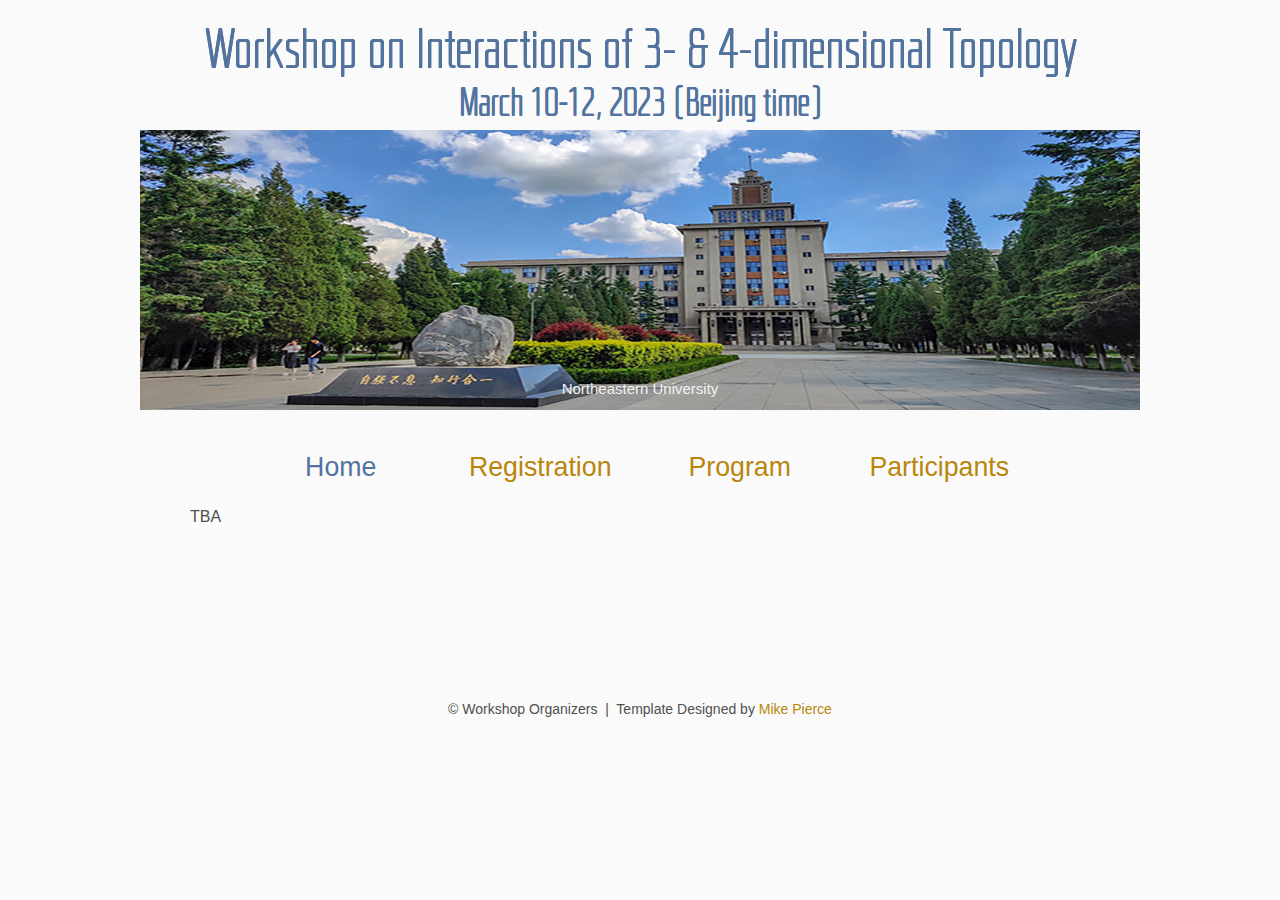
==== directions/index.html @ c35a99b8 "Fit screen to mobile" ====
<!DOCTYPE html>
<html lang='en'>

<head>
    <base href="..">
    <link rel="shortcut icon" type="image/png" href="assets/favicon.png"/>
    <link rel="stylesheet" type="text/css" media="all" href="assets/main.css"/>
    <meta name="description" content="Conference Template">
    <meta name="resource-type" content="document">
    <meta name="distribution" content="global">
    <meta name="KeyWords" content="Conference">
    <meta name="viewport" content="width=device-width, initial-scale=1.0">
    <title>Participants</title>
</head>

<body>

   <!-- Slideshow container -->
<div class="slideshow-container">

  <!-- Full-width images with number and caption text -->
  <div class="mySlides fade">
    <div class="numbertext"></div>
    <img src="assets/NEU1.jpg" >
    <div class="text">Northeastern University</div>
  </div>

  <div class="mySlides fade">
    <div class="numbertext"></div>
    <img src="assets/pku.jpeg" >
    <div class="text">Weiming Lake, Peking University</div>
  </div>

  <div class="mySlides fade">
    <div class="numbertext"></div>
    <img src="assets/Tsinghua.png" >
    <div class="text">Tsinghua University</div>
  </div>

</div>
<br>
<script src="scripts.js"></script>
        <div class="top-left">
        <span class="title2">Workshop on Interactions of 3- & 4-dimensional Topology<br> <br><span class="title3">March 10-12, 2023 (Beijing time)</span>
        </div>
<table class="navigation">
        <tr>
            <td class="navigation">
                <a class="current" title="Conference Home Page" href=".">Home</a>
            </td>
            <td class="navigation">
                <a title="Register for the Conference" href="registration">Registration</a>
            </td>
            <td class="navigation">
                <a title="Conference Program" href="program">Program</a> 
            <td class="navigation">
                <a title="Participants" href="directions">Participants</a>
            </td>
            
        </tr>
    </table>


   
    <p>
        TBA
    </p>

    
    <footer>
        &copy; Workshop Organizers
        &nbsp;|&nbsp; Template Designed by <a href="https://github.com/mikepierce">Mike Pierce</a>
    </footer>

</body>
</html>
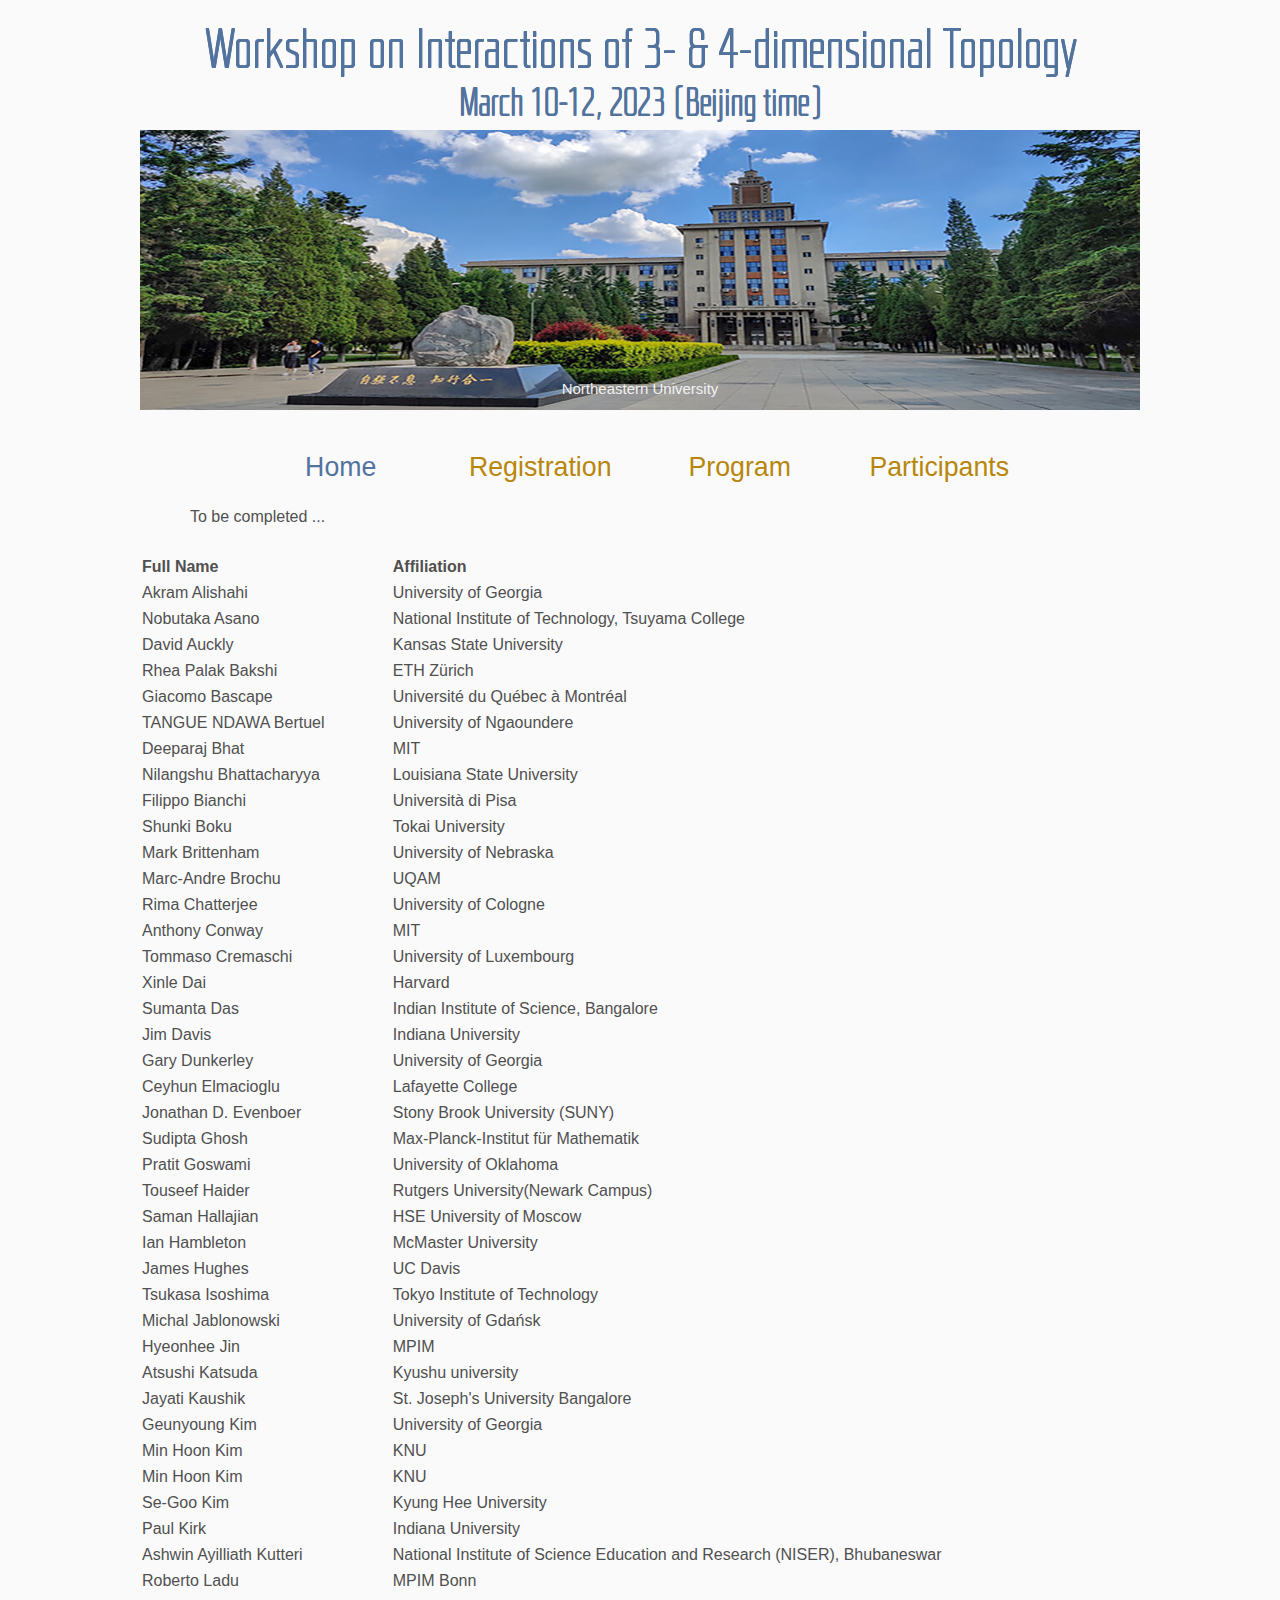
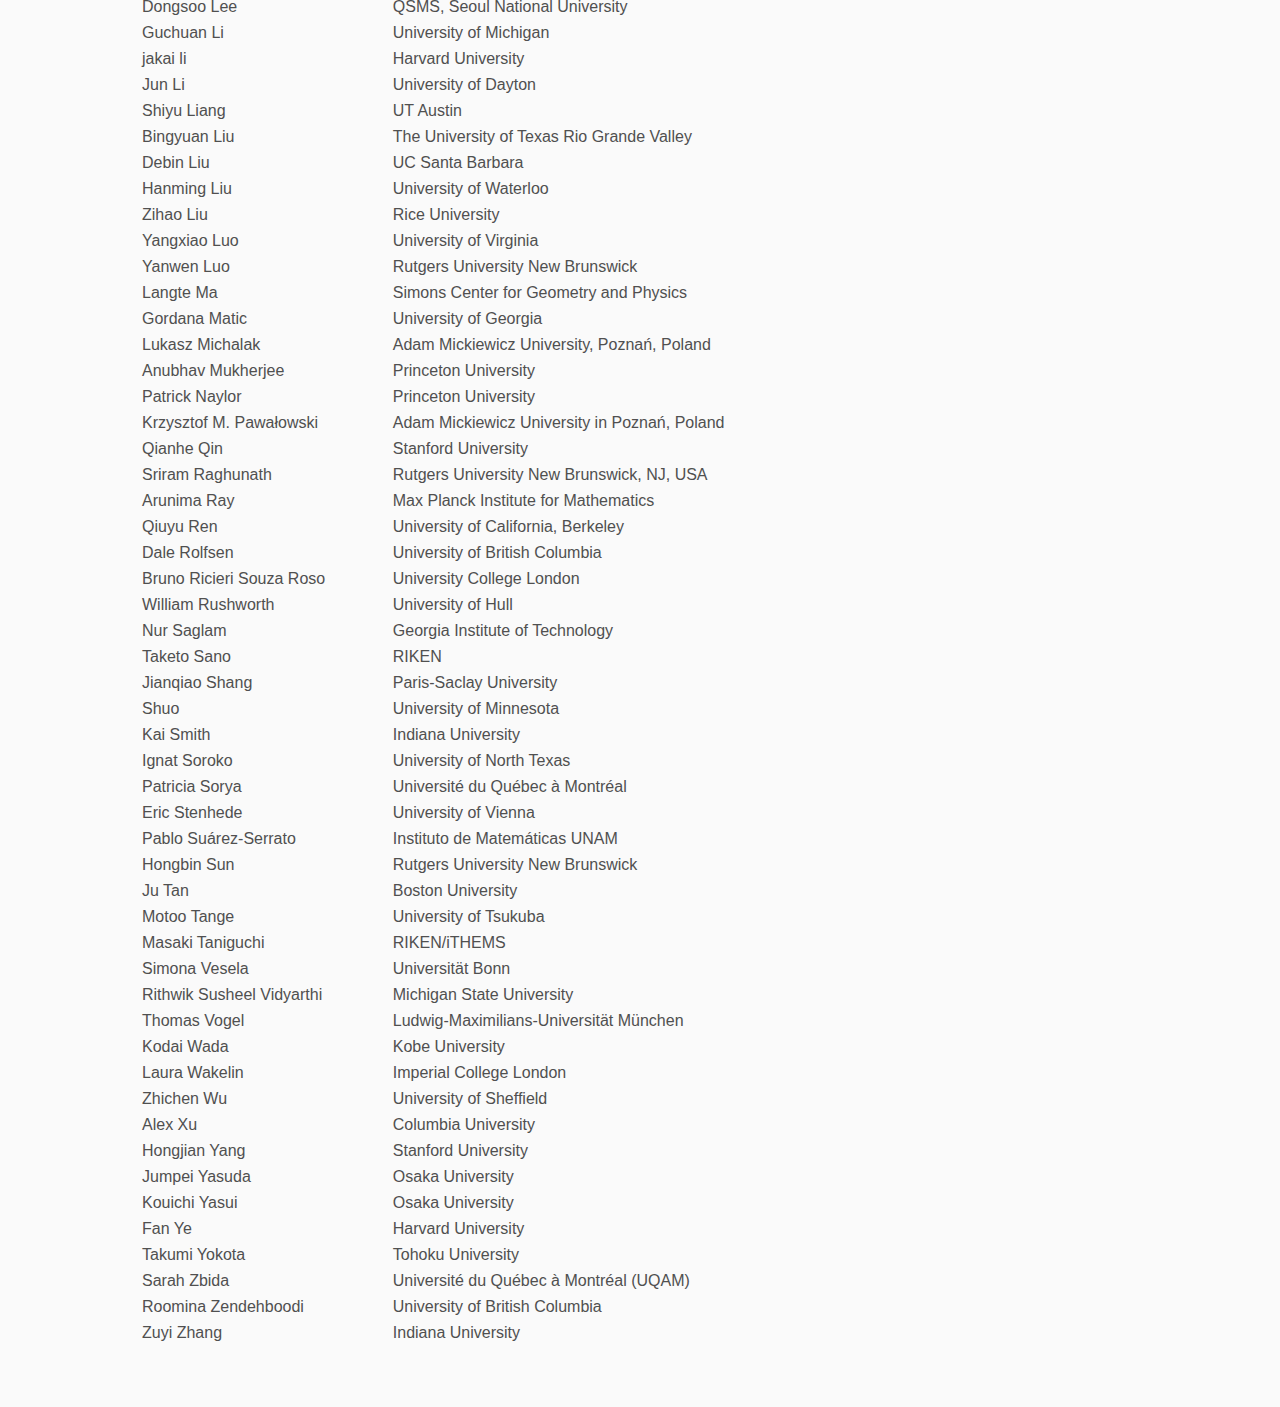
==== commit 151b7006: "Update participants names and introductions" ====
--- a/directions/index.html
+++ b/directions/index.html
@@ -3,13 +3,12 @@
 
 <head>
     <base href="..">
-    <link rel="shortcut icon" type="image/png" href="assets/favicon.png"/>
+    <link rel="shortcut icon" type="image/png" href="assets/Chinese knot.png"/>
     <link rel="stylesheet" type="text/css" media="all" href="assets/main.css"/>
     <meta name="description" content="Conference Template">
     <meta name="resource-type" content="document">
     <meta name="distribution" content="global">
     <meta name="KeyWords" content="Conference">
-    <meta name="viewport" content="width=device-width, initial-scale=1.0">
     <title>Participants</title>
 </head>
 
@@ -58,19 +57,400 @@
             </td>
             
         </tr>
-    </table>
-
-
-   
-    <p>
-        TBA
-    </p>
+    </table> 
+ 
+<p> To be completed ... </p>
+
+<table>
+  <tr>
+    <th><b>Full Name</b></th>
+    <th><b>Affiliation</b></th>
+  </tr>
+  <tr>
+    <td>Akram Alishahi</td>
+    <td>University of Georgia</td>
+  </tr>
+  <tr>
+    <td>Nobutaka Asano</td>
+    <td>National Institute of Technology, Tsuyama College</td>
+  </tr>
+  <tr>
+    <td>David Auckly</td>
+    <td>Kansas State University</td>
+  </tr>
+  <tr>
+    <td>Rhea Palak Bakshi</td>
+    <td>ETH Zürich</td>
+  </tr>
+  <tr>
+    <td>Giacomo Bascape</td>
+    <td>Université du Québec à Montréal</td>
+  </tr>
+  <tr>
+    <td>TANGUE NDAWA Bertuel</td>
+    <td>University of Ngaoundere</td>
+  </tr>
+  <tr>
+    <td>Deeparaj Bhat</td>
+    <td>MIT</td>
+  </tr>
+  <tr>
+    <td>Nilangshu Bhattacharyya</td>
+    <td>Louisiana State University</td>
+  </tr>
+  <tr>
+    <td>Filippo Bianchi</td>
+    <td>Università di Pisa</td>
+  </tr>
+  <tr>
+    <td>Shunki Boku</td>
+    <td>Tokai University</td>
+  </tr>
+  <tr>
+    <td>Mark Brittenham</td>
+    <td>University of Nebraska</td>
+  </tr>
+  <tr>
+    <td>Marc-Andre Brochu</td>
+    <td>UQAM</td>
+  </tr>
+  <tr>
+    <td>Rima Chatterjee</td>
+    <td>University of Cologne</td>
+  </tr>
+  <tr>
+    <td>Anthony Conway</td>
+    <td>MIT</td>
+  </tr>
+  <tr>
+    <td>Tommaso Cremaschi</td>
+    <td>University of Luxembourg</td>
+  </tr>
+  <tr>
+    <td>Xinle Dai</td>
+    <td>Harvard</td>
+  </tr>
+  <tr>
+    <td>Sumanta Das</td>
+    <td>Indian Institute of Science, Bangalore</td>
+  </tr>
+  <tr>
+    <td>Jim Davis</td>
+    <td>Indiana University</td>
+  </tr>
+  <tr>
+    <td>Gary Dunkerley</td>
+    <td>University of Georgia</td>
+  </tr>
+  <tr>
+    <td>Ceyhun Elmacioglu</td>
+    <td>Lafayette College</td>
+  </tr>
+  <tr>
+    <td>Jonathan D. Evenboer</td>
+    <td>Stony Brook University (SUNY)</td>
+  </tr>
+  <tr>
+    <td>Sudipta Ghosh</td>
+    <td>Max-Planck-Institut für Mathematik</td>
+  </tr>
+  <tr>
+    <td>Pratit Goswami</td>
+    <td>University of Oklahoma</td>
+  </tr>
+  <tr>
+    <td>Touseef Haider</td>
+    <td>Rutgers University(Newark Campus)</td>
+</tr>
+
+<tr>
+<td>Saman Hallajian </td>
+<td>HSE University of Moscow </td>
+</tr>
+
+<tr>
+    <td>Ian Hambleton</td>
+    <td>McMaster University</td>
+  </tr>
+
+  <tr>
+    <td>James Hughes</td>
+    <td>UC Davis</td>
+  </tr>
+  <tr>
+    <td>Tsukasa Isoshima</td>
+    <td>Tokyo Institute of Technology</td>
+  </tr>
+  <tr>
+    <td>Michal Jablonowski</td>
+    <td>University of Gdańsk</td>
+  </tr>
+  <tr>
+    <td>Hyeonhee Jin</td>
+    <td>MPIM</td>
+  </tr>
+<tr>
+<td>Atsushi  Katsuda</td>
+<td>Kyushu university</td>
+</tr>
+ 
+
+  <tr>
+    <td>Jayati Kaushik</td>
+    <td>St. Joseph's University Bangalore</td>
+  </tr>
+
+
+  <tr>
+    <td>Geunyoung Kim</td>
+    <td>University of Georgia</td>
+  </tr>
+  <tr>
+    <td>Min Hoon Kim</td>
+    <td>KNU</td>
+  </tr>
+  <tr>
+    <td>Min Hoon Kim</td>
+    <td>KNU</td>
+  </tr>
+  <tr>
+    <td>Se-Goo Kim</td>
+    <td>Kyung Hee University</td>
+  </tr>
+  <tr>
+    <td>Paul Kirk</td>
+    <td>Indiana University</td>
+  </tr>
+
+<tr>
+   <td>Ashwin Ayilliath Kutteri</td>
+   <td>National Institute of Science Education and Research (NISER), Bhubaneswar</td>
+</tr>
+
+
+
+  <tr>
+    <td>Roberto Ladu</td>
+    <td>MPIM Bonn</td>
+  </tr>
+  <tr>
+    <td>Dongsoo Lee</td>
+    <td>QSMS, Seoul National University</td>
+  </tr>
+  <tr>
+    <td>Guchuan Li</td>
+    <td>University of Michigan</td>
+  </tr>
+  <tr>
+    <td>jakai li</td>
+    <td>Harvard University</td>
+  </tr>
+  <tr>
+    <td>Jun Li</td>
+    <td>University of Dayton</td>
+  </tr>
+  <tr>
+    <td>Shiyu Liang</td>
+    <td>UT Austin</td>
+  </tr>
+  <tr>
+    <td>Bingyuan Liu</td>
+    <td>The University of Texas Rio Grande Valley</td>
+  </tr>
+  <tr>
+    <td>Debin Liu</td>
+    <td>UC Santa Barbara</td>
+  </tr>
+  <tr>
+    <td>Hanming Liu</td>
+    <td>University of Waterloo</td>
+  </tr>
+  <tr>
+    <td>Zihao Liu</td>
+    <td>Rice University</td>
+  </tr>
+  <tr>
+    <td>Yangxiao Luo</td>
+    <td>University of Virginia</td>
+  </tr>
+  <tr>
+    <td>Yanwen Luo</td>
+    <td>Rutgers University New Brunswick</td>
+  </tr>
+  <tr>
+    <td>Langte Ma</td>
+    <td>Simons Center for Geometry and Physics</td>
+  </tr>
+  <tr>
+    <td>Gordana Matic</td>
+    <td>University of Georgia</td>
+  </tr>
+   <tr>
+    <td>Lukasz Michalak</td>
+    <td>Adam Mickiewicz University, Poznań, Poland</td>
+  </tr>
+  <tr>
+    <td>Anubhav Mukherjee</td>
+    <td>Princeton University</td>
+  </tr>
+  <tr>
+    <td>Patrick Naylor</td>
+    <td>Princeton University</td>
+  </tr>
+  <tr>
+    <td>Krzysztof M. Pawałowski</td>
+    <td>Adam Mickiewicz University in Poznań, Poland</td>
+  </tr>
+  <tr>
+    <td>Qianhe Qin</td>
+    <td>Stanford University</td>
+  </tr>
+  <tr>
+    <td>Sriram Raghunath</td>
+    <td>Rutgers University New Brunswick, NJ, USA</td>
+  </tr>
+  <tr>
+    <td>Arunima Ray</td>
+    <td>Max Planck Institute for Mathematics</td>
+  </tr>
+  <tr>
+    <td>Qiuyu Ren</td>
+    <td>University of California, Berkeley</td>
+  </tr>
+  <tr>
+    <td>Dale Rolfsen</td>
+    <td>University of British Columbia</td>
+  </tr>
+  <tr>
+    <td>Bruno Ricieri Souza Roso</td>
+    <td>University College London</td>
+  </tr>
+ 
+  <tr>
+    <td>William Rushworth</td>
+    <td>University of Hull</td>
+  </tr>
+  <tr>
+    <td>Nur Saglam</td>
+    <td>Georgia Institute of Technology</td>
+  </tr>
+  <tr>
+    <td>Taketo Sano</td>
+    <td>RIKEN</td>
+  </tr>
+  <tr>
+    <td>Jianqiao Shang</td>
+    <td>Paris-Saclay University</td>
+  </tr>
+  <tr>
+    <td>Shuo</td>
+    <td>University of Minnesota</td>
+  </tr>
+  <tr>
+    <td>Kai Smith</td>
+    <td>Indiana University</td>
+  </tr>
+  <tr>
+    <td>Ignat Soroko</td>
+    <td>University of North Texas</td>
+  </tr>
+  <tr>
+    <td>Patricia Sorya</td>
+    <td>Université du Québec à Montréal</td>
+  </tr>
+  <tr>
+    <td>Eric Stenhede</td>
+    <td>University of Vienna</td>
+  </tr>
+  <tr>
+    <td>Pablo Suárez-Serrato</td>
+    <td>Instituto de Matemáticas UNAM</td>
+  </tr>
+  <tr>
+    <td>Hongbin Sun</td>
+    <td>Rutgers University New Brunswick</td>
+  </tr>
+  <tr>
+    <td>Ju Tan</td>
+    <td>Boston University</td>
+  </tr>
+  <tr>
+    <td>Motoo Tange</td>
+    <td>University of Tsukuba</td>
+  </tr>
+  <tr>
+    <td>Masaki Taniguchi</td>
+    <td>RIKEN/iTHEMS</td>
+  </tr>
+<tr>
+<td>Simona Vesela</td>
+<td>Universität Bonn</td>
+</tr>
+
+
+<tr>
+<td>Rithwik Susheel Vidyarthi</td>
+<td>Michigan State University</td>
+</tr>
+
+  <tr>
+    <td>Thomas Vogel</td>
+    <td>Ludwig-Maximilians-Universität München</td>
+  </tr>
+  <tr>
+    <td>Kodai Wada</td>
+    <td>Kobe University</td>
+  </tr>
+  <tr>
+    <td>Laura Wakelin</td>
+    <td>Imperial College London</td>
+  </tr>
+  <tr>
+    <td>Zhichen Wu</td>
+    <td>University of Sheffield</td>
+  </tr>
+  
+  <tr>
+    <td>Alex Xu</td>
+    <td>Columbia University</td>
+  </tr>
+  <tr>
+    <td>Hongjian Yang</td>
+    <td>Stanford University</td>
+  </tr>
+  <tr>
+    <td>Jumpei Yasuda</td>
+    <td>Osaka University</td>
+  </tr>
+  <tr>
+    <td>Kouichi Yasui</td>
+    <td>Osaka University</td>
+  </tr>
+  <tr>
+    <td>Fan Ye</td>
+    <td>Harvard University</td>
+  </tr>
+  <tr>
+    <td>Takumi Yokota</td>
+    <td>Tohoku University</td>
+  </tr>
+  <tr>
+    <td>Sarah Zbida</td>
+    <td>Université du Québec à Montréal (UQAM)</td>
+  </tr>
+  <tr>
+    <td>Roomina Zendehboodi</td>
+    <td>University of British Columbia</td>
+  </tr>
+  <tr>
+    <td>Zuyi Zhang</td>
+    <td>Indiana University</td>
+  </tr>
+
 
     
-    <footer>
-        &copy; Workshop Organizers
-        &nbsp;|&nbsp; Template Designed by <a href="https://github.com/mikepierce">Mike Pierce</a>
-    </footer>
+    
+    
 
 </body>
 </html>
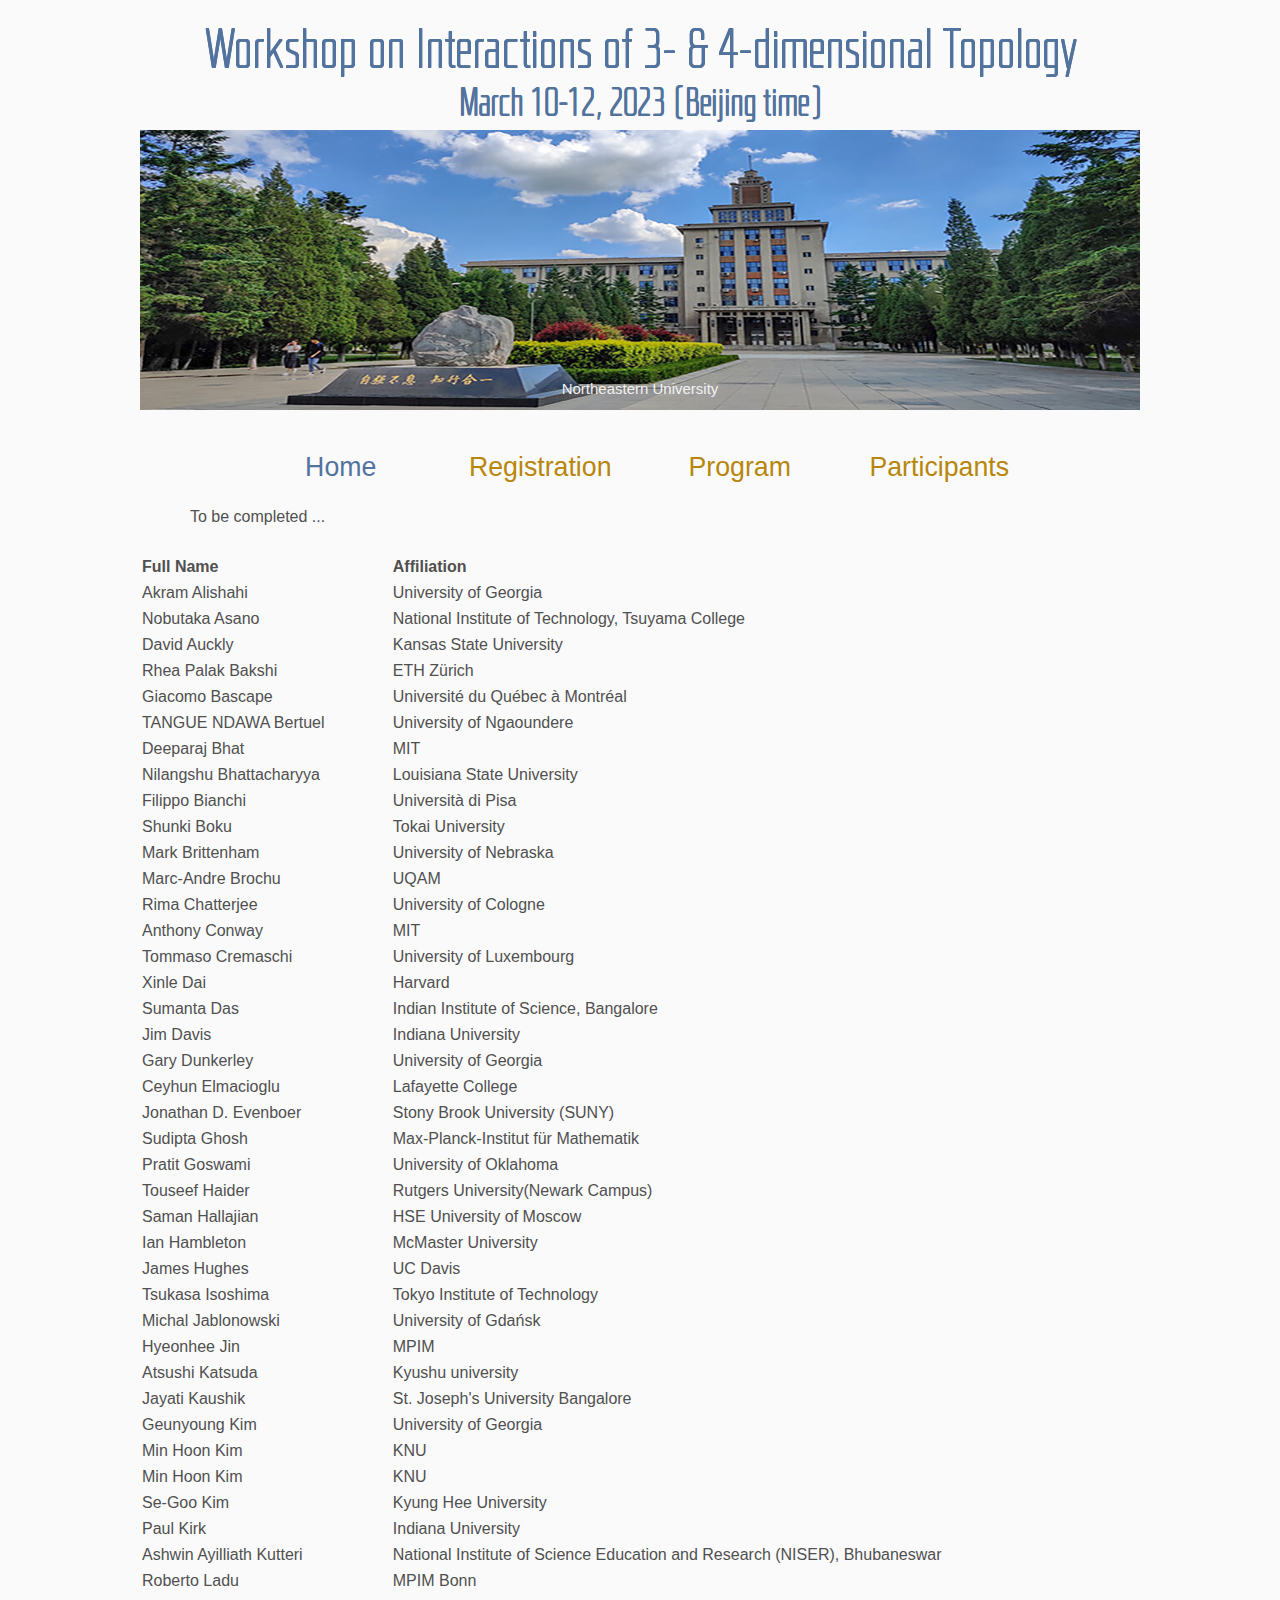
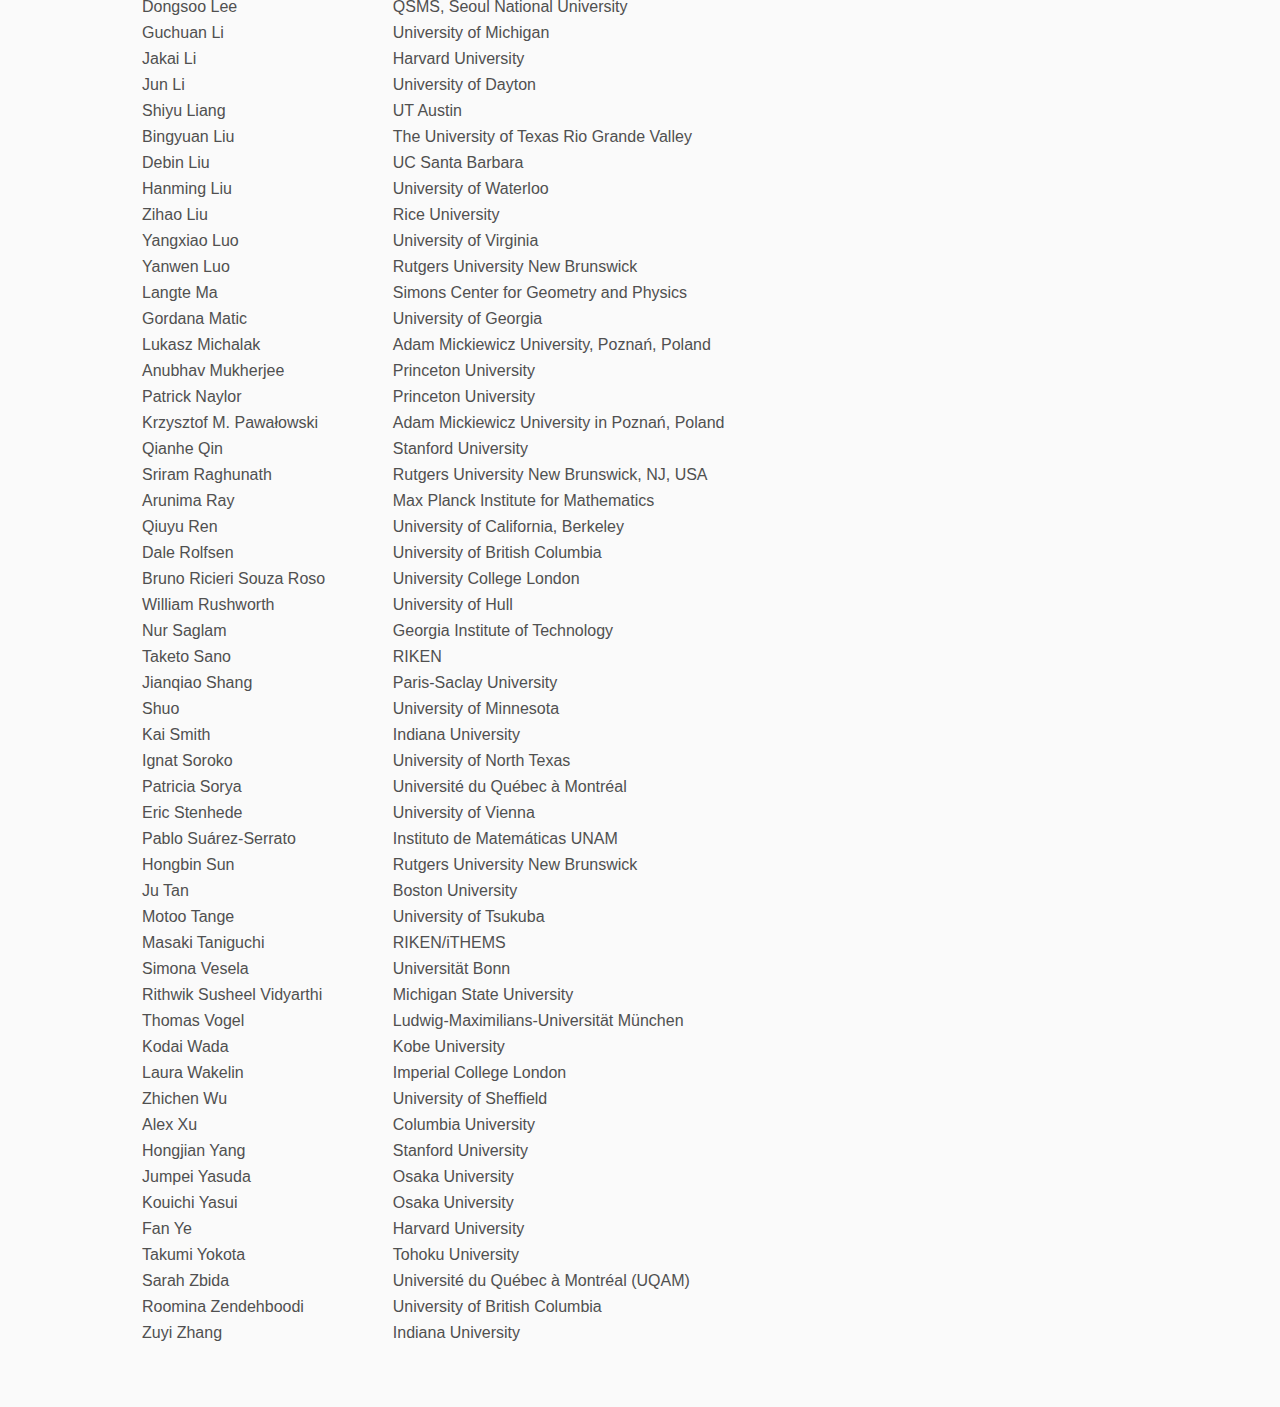
==== commit ad8edd24: "Fix typo" ====
--- a/directions/index.html
+++ b/directions/index.html
@@ -242,7 +242,7 @@
     <td>University of Michigan</td>
   </tr>
   <tr>
-    <td>jakai li</td>
+    <td>Jakai Li</td>
     <td>Harvard University</td>
   </tr>
   <tr>
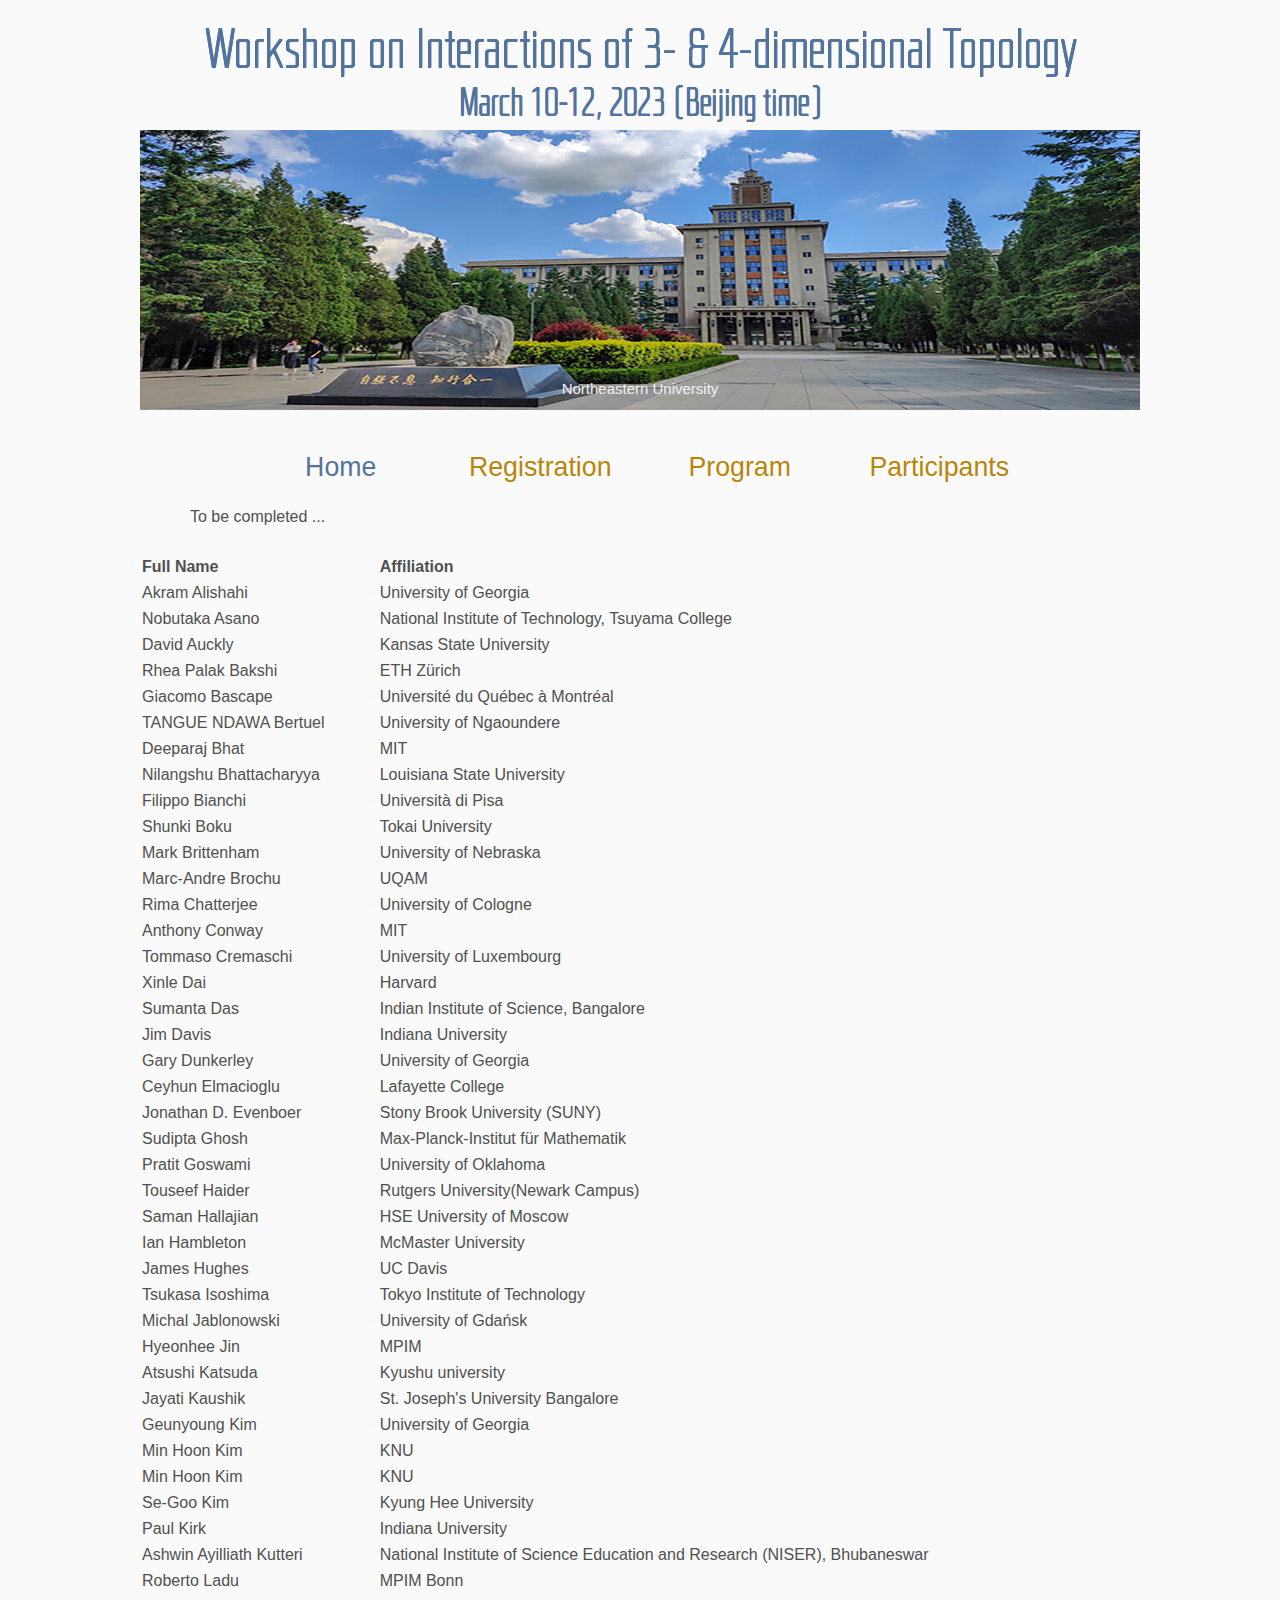
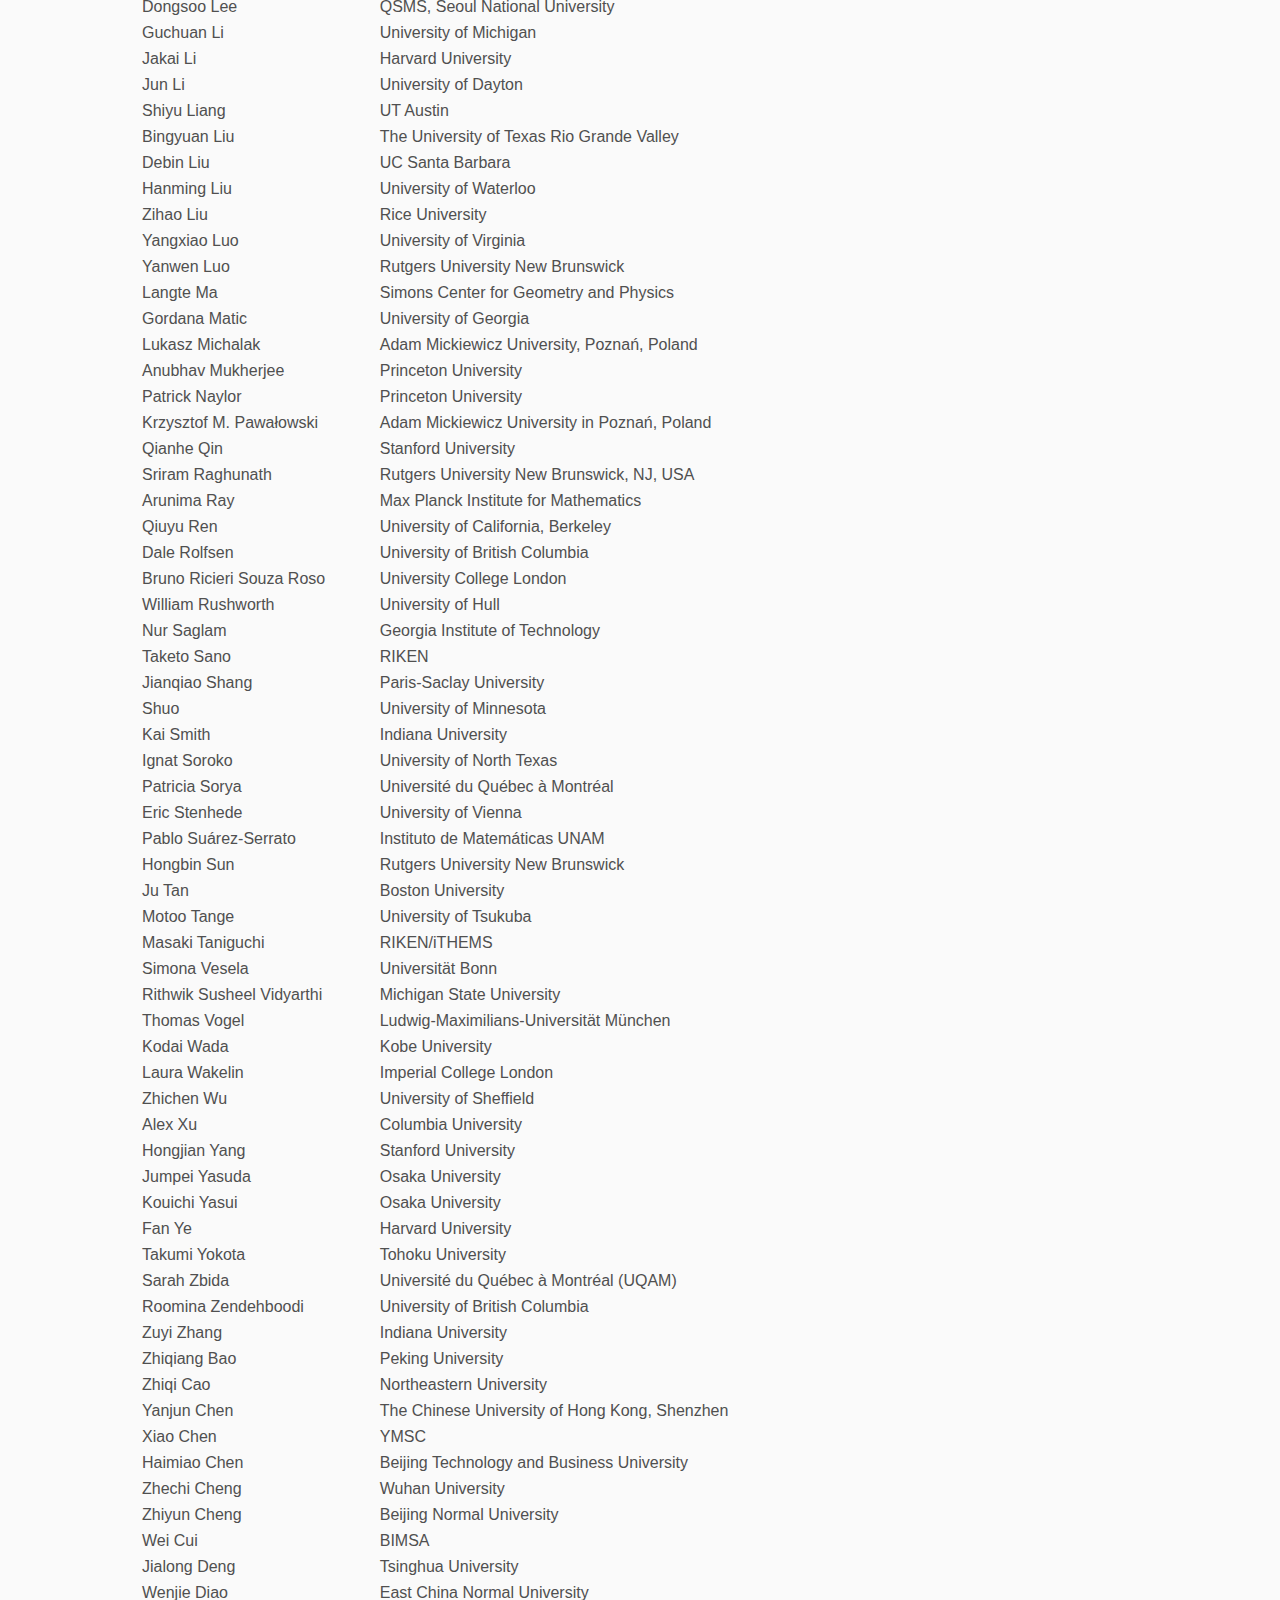
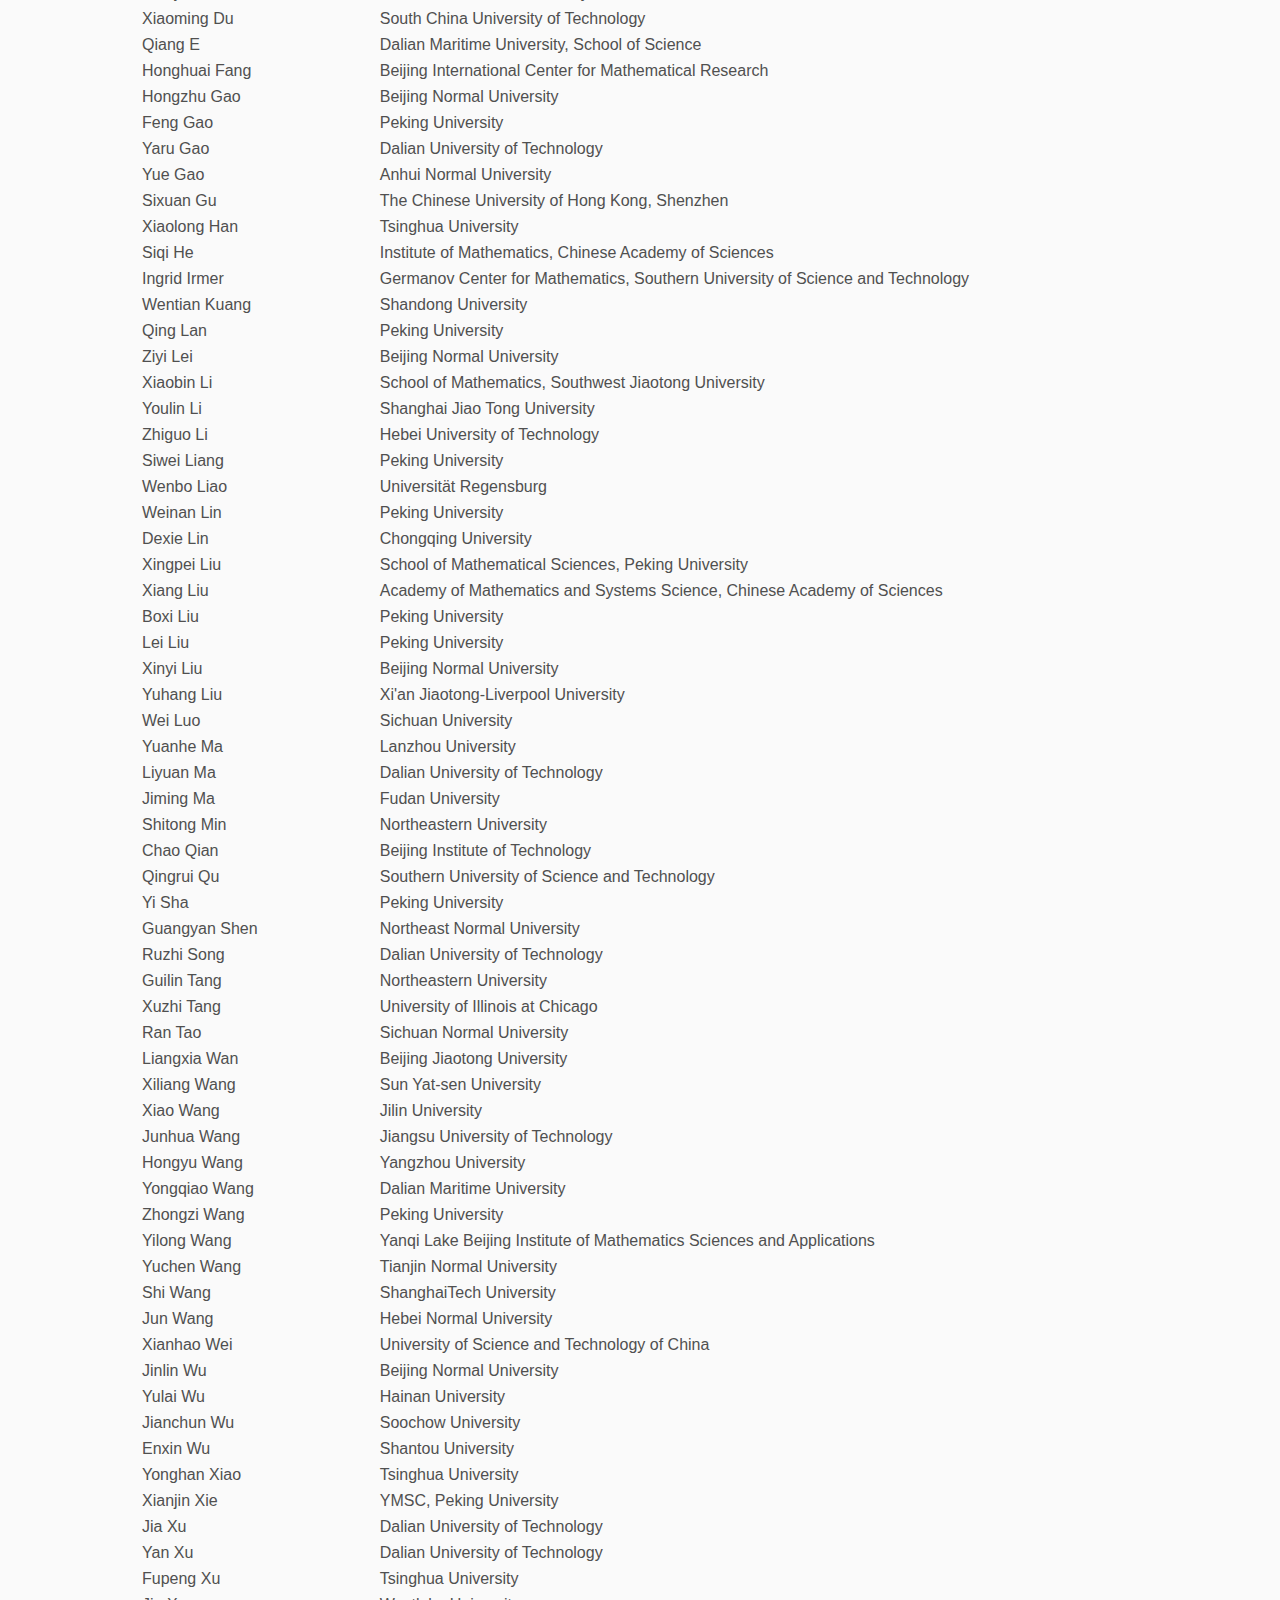
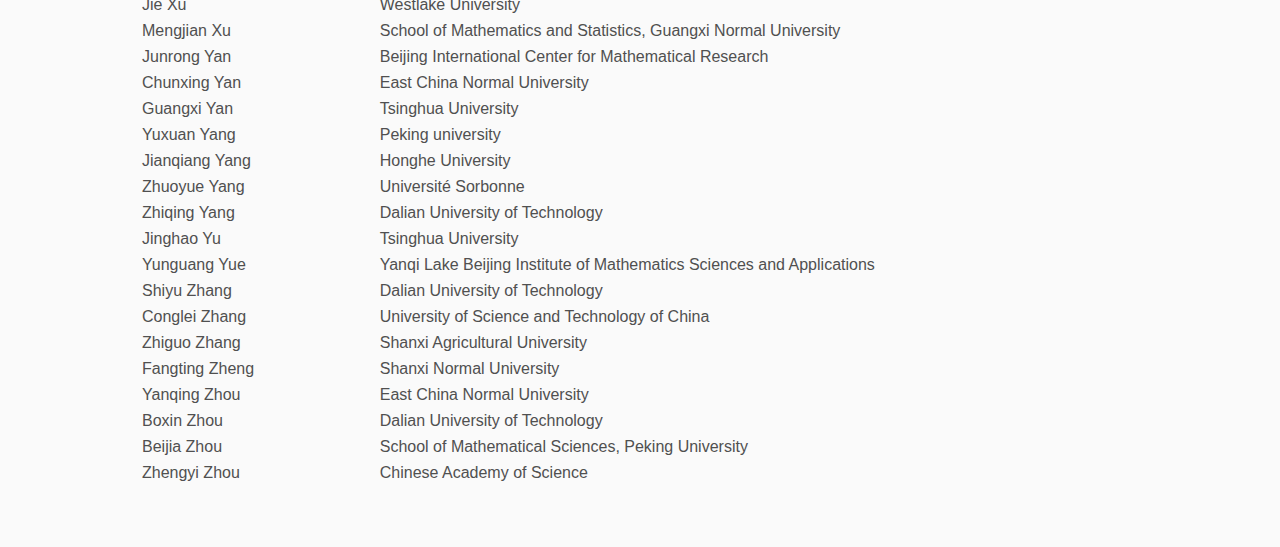
==== commit b296a6ef: "Update participants list" ====
--- a/directions/index.html
+++ b/directions/index.html
@@ -447,10 +447,370 @@
     <td>Indiana University</td>
   </tr>
 
-
+<tr>
+    <td>Zhiqiang Bao</td>
+    <td>Peking University</td>
+  </tr>
+  <tr>
+    <td>Zhiqi Cao</td>
+    <td>Northeastern University</td>
+  </tr>
+  <tr>
+    <td>Yanjun Chen</td>
+    <td>The Chinese University of Hong Kong, Shenzhen</td>
+  </tr>
+  <tr>
+    <td>Xiao Chen</td>
+    <td>YMSC</td>
+  </tr>
+  <tr>
+    <td>Haimiao Chen</td>
+    <td>Beijing Technology and Business University</td>
+  </tr>
+  <tr>
+    <td>Zhechi Cheng</td>
+    <td>Wuhan University</td>
+  </tr>
+  <tr>
+    <td>Zhiyun Cheng</td>
+    <td>Beijing Normal University</td>
+  </tr>
+  <tr>
+    <td>Wei Cui</td>
+    <td>BIMSA</td>
+  </tr>
+  <tr>
+    <td>Jialong Deng</td>
+    <td>Tsinghua University</td>
+  </tr>
+  <tr>
+    <td>Wenjie Diao</td>
+    <td>East China Normal University</td>
+  </tr>
+  <tr>
+    <td>Xiaoming Du</td>
+    <td>South China University of Technology</td>
+  </tr>
+  <tr>
+    <td>Qiang E</td>
+    <td>Dalian Maritime University, School of Science</td>
+  </tr>
+  <tr>
+    <td>Honghuai Fang</td>
+    <td>Beijing International Center for Mathematical Research</td>
+  </tr>
+  <tr>
+    <td>Hongzhu Gao</td>
+    <td>Beijing Normal University</td>
+  </tr>
+  <tr>
+    <td>Feng Gao</td>
+    <td>Peking University</td>
+  </tr>
+  <tr>
+    <td>Yaru Gao</td>
+    <td>Dalian University of Technology</td>
+  </tr>
+  <tr>
+    <td>Yue Gao</td>
+    <td>Anhui Normal University</td>
+  </tr>
+  <tr>
+    <td>Sixuan Gu</td>
+    <td>The Chinese University of Hong Kong, Shenzhen</td>
+  </tr>
+  <tr>
+    <td>Xiaolong Han</td>
+    <td>Tsinghua University</td>
+  </tr>
+  <tr>
+    <td>Siqi He</td>
+    <td>Institute of Mathematics, Chinese Academy of Sciences</td>
+  </tr>
+  <tr>
+    <td>Ingrid Irmer</td>
+    <td>Germanov Center for Mathematics, Southern University of Science and Technology</td>
+  </tr>
+  <tr>
+    <td>Wentian Kuang</td>
+    <td>Shandong University</td>
+  </tr>
+  <tr>
+    <td>Qing Lan</td>
+    <td>Peking University</td>
+  </tr>
+  <tr>
+    <td>Ziyi Lei</td>
+    <td>Beijing Normal University</td>
+  </tr>
+
+<tr>
+    <td>Xiaobin Li</td>
+    <td>School of Mathematics, Southwest Jiaotong University</td>
+  </tr>
+  <tr>
+    <td>Youlin Li</td>
+    <td>Shanghai Jiao Tong University</td>
+  </tr>
+  <tr>
+    <td>Zhiguo Li</td>
+    <td>Hebei University of Technology</td>
+  </tr>
+  <tr>
+    <td>Siwei Liang</td>
+    <td>Peking University</td>
+  </tr>
+  <tr>
+    <td>Wenbo Liao</td>
+    <td>Universität Regensburg</td>
+  </tr>
+  <tr>
+    <td>Weinan Lin</td>
+    <td>Peking University</td>
+  </tr>
+  <tr>
+    <td>Dexie Lin</td>
+    <td>Chongqing University</td>
+  </tr>
+  <tr>
+    <td>Xingpei Liu</td>
+    <td>School of Mathematical Sciences, Peking University</td>
+  </tr>
+  <tr>
+    <td>Xiang Liu</td>
+    <td>Academy of Mathematics and Systems Science, Chinese Academy of Sciences</td>
+  </tr>
+  <tr>
+    <td>Boxi Liu</td>
+    <td>Peking University</td>
+  </tr>
+  <tr>
+    <td>Lei Liu</td>
+    <td>Peking University</td>
+  </tr>
+  <tr>
+    <td>Xinyi Liu</td>
+    <td>Beijing Normal University</td>
+  </tr>
+  <tr>
+    <td>Yuhang Liu</td>
+    <td>Xi'an Jiaotong-Liverpool University</td>
+  </tr>
+  <tr>
+    <td>Wei Luo</td>
+    <td>Sichuan University</td>
+  </tr>
+  <tr>
+    <td>Yuanhe Ma</td>
+    <td>Lanzhou University</td>
+  </tr>
+  <tr>
+    <td>Liyuan Ma</td>
+    <td>Dalian University of Technology</td>
+  </tr>
+  <tr>
+    <td>Jiming Ma</td>
+    <td>Fudan University</td>
+  </tr>
+  <tr>
+    <td>Shitong Min</td>
+    <td>Northeastern University</td>
+  </tr>
+  <tr>
+    <td>Chao Qian</td>
+    <td>Beijing Institute of Technology</td>
+  </tr>
+  <tr>
+    <td>Qingrui Qu</td>
+    <td>Southern University of Science and Technology</td>
+  </tr>
+  <tr>
+    <td>Yi Sha</td>
+    <td>Peking University</td>
+  </tr>
+  <tr>
+    <td>Guangyan Shen</td>
+    <td>Northeast Normal University</td>
+  </tr>
+  <tr>
+    <td>Ruzhi Song</td>
+    <td>Dalian University of Technology</td>
+  </tr>
+  <tr>
+    <td>Guilin Tang</td>
+    <td>Northeastern University</td>
+  </tr>
+ <tr>
+    <td>Xuzhi Tang</td>
+    <td>University of Illinois at Chicago</td>
+  </tr>
+  <tr>
+    <td>Ran Tao</td>
+    <td>Sichuan Normal University</td>
+  </tr>
+  <tr>
+    <td>Liangxia Wan</td>
+    <td>Beijing Jiaotong University</td>
+  </tr>
+  <tr>
+    <td>Xiliang Wang</td>
+    <td>Sun Yat-sen University</td>
+  </tr>
+  <tr>
+    <td>Xiao Wang</td>
+    <td>Jilin University</td>
+  </tr>
+  <tr>
+    <td>Junhua Wang</td>
+    <td>Jiangsu University of Technology</td>
+  </tr>
+  <tr>
+    <td>Hongyu Wang</td>
+    <td>Yangzhou University</td>
+  </tr>
+  <tr>
+    <td>Yongqiao Wang</td>
+    <td>Dalian Maritime University</td>
+  </tr>
+  <tr>
+    <td>Zhongzi Wang</td>
+    <td>Peking University</td>
+  </tr>
+  <tr>
+    <td>Yilong Wang</td>
+    <td>Yanqi Lake Beijing Institute of Mathematics Sciences and Applications</td>
+  </tr>
+  <tr>
+    <td>Yuchen Wang</td>
+    <td>Tianjin Normal University</td>
+  </tr>
+  <tr>
+    <td>Shi Wang</td>
+    <td>ShanghaiTech University</td>
+  </tr>
+  <tr>
+    <td>Jun Wang</td>
+    <td>Hebei Normal University</td>
+  </tr>
+  <tr>
+    <td>Xianhao Wei</td>
+    <td>University of Science and Technology of China</td>
+  </tr>
+  <tr>
+    <td>Jinlin Wu</td>
+    <td>Beijing Normal University</td>
+  </tr>
+  <tr>
+    <td>Yulai Wu</td>
+    <td>Hainan University</td>
+  </tr>
+  <tr>
+    <td>Jianchun Wu</td>
+    <td>Soochow University</td>
+  </tr>
+  <tr>
+    <td>Enxin Wu</td>
+    <td>Shantou University</td>
+  </tr>
+  <tr>
+    <td>Yonghan Xiao</td>
+    <td>Tsinghua University</td>
+  </tr>
+  <tr>
+    <td>Xianjin Xie</td>
+    <td>YMSC, Peking University</td>
+  </tr>
+<tr>
+    <td>Jia Xu</td>
+    <td>Dalian University of Technology</td>
+  </tr>
+  <tr>
+    <td>Yan Xu</td>
+    <td>Dalian University of Technology</td>
+  </tr>
+  <tr>
+    <td>Fupeng Xu</td>
+    <td>Tsinghua University</td>
+  </tr>
+  <tr>
+    <td>Jie Xu</td>
+    <td>Westlake University</td>
+  </tr>
+  <tr>
+    <td>Mengjian Xu</td>
+    <td>School of Mathematics and Statistics, Guangxi Normal University</td>
+  </tr>
+  <tr>
+    <td>Junrong Yan</td>
+    <td>Beijing International Center for Mathematical Research</td>
+  </tr>
+  <tr>
+    <td>Chunxing Yan</td>
+    <td>East China Normal University</td>
+  </tr>
+  <tr>
+    <td>Guangxi Yan</td>
+    <td>Tsinghua University</td>
+  </tr>
+  <tr>
+    <td>Yuxuan Yang</td>
+    <td>Peking university</td>
+  </tr>
+  <tr>
+    <td>Jianqiang Yang</td>
+    <td>Honghe University</td>
+  </tr>
+  <tr>
+    <td>Zhuoyue Yang</td>
+    <td>Université Sorbonne</td>
+  </tr>
+  <tr>
+    <td>Zhiqing Yang</td>
+    <td>Dalian University of Technology</td>
+  </tr>
+  <tr>
+    <td>Jinghao Yu</td>
+    <td>Tsinghua University</td>
+  </tr>
+  <tr>
+    <td>Yunguang Yue</td>
+    <td>Yanqi Lake Beijing Institute of Mathematics Sciences and Applications</td>
+  </tr>
+  <tr>
+    <td>Shiyu Zhang</td>
+    <td>Dalian University of Technology</td>
+  </tr>
+  <tr>
+    <td>Conglei Zhang</td>
+    <td>University of Science and Technology of China</td>
+  </tr>
+  <tr>
+    <td>Zhiguo Zhang</td>
+    <td>Shanxi Agricultural University</td>
+  </tr>
+  <tr>
+    <td>Fangting Zheng</td>
+    <td>Shanxi Normal University</td>
+  </tr>
+  <tr>
+    <td>Yanqing Zhou</td>
+    <td>East China Normal University</td>
+  </tr>
+  <tr>
+    <td>Boxin Zhou</td>
+    <td>Dalian University of Technology</td>
+  </tr>
+  <tr>
+    <td>Beijia Zhou</td>
+    <td>School of Mathematical Sciences, Peking University</td>
+  </tr>
+  <tr>
+    <td>Zhengyi Zhou</td>
+    <td>Chinese Academy of Science</td>
+  </tr>
     
     
-    
+</table>
 
 </body>
 </html>
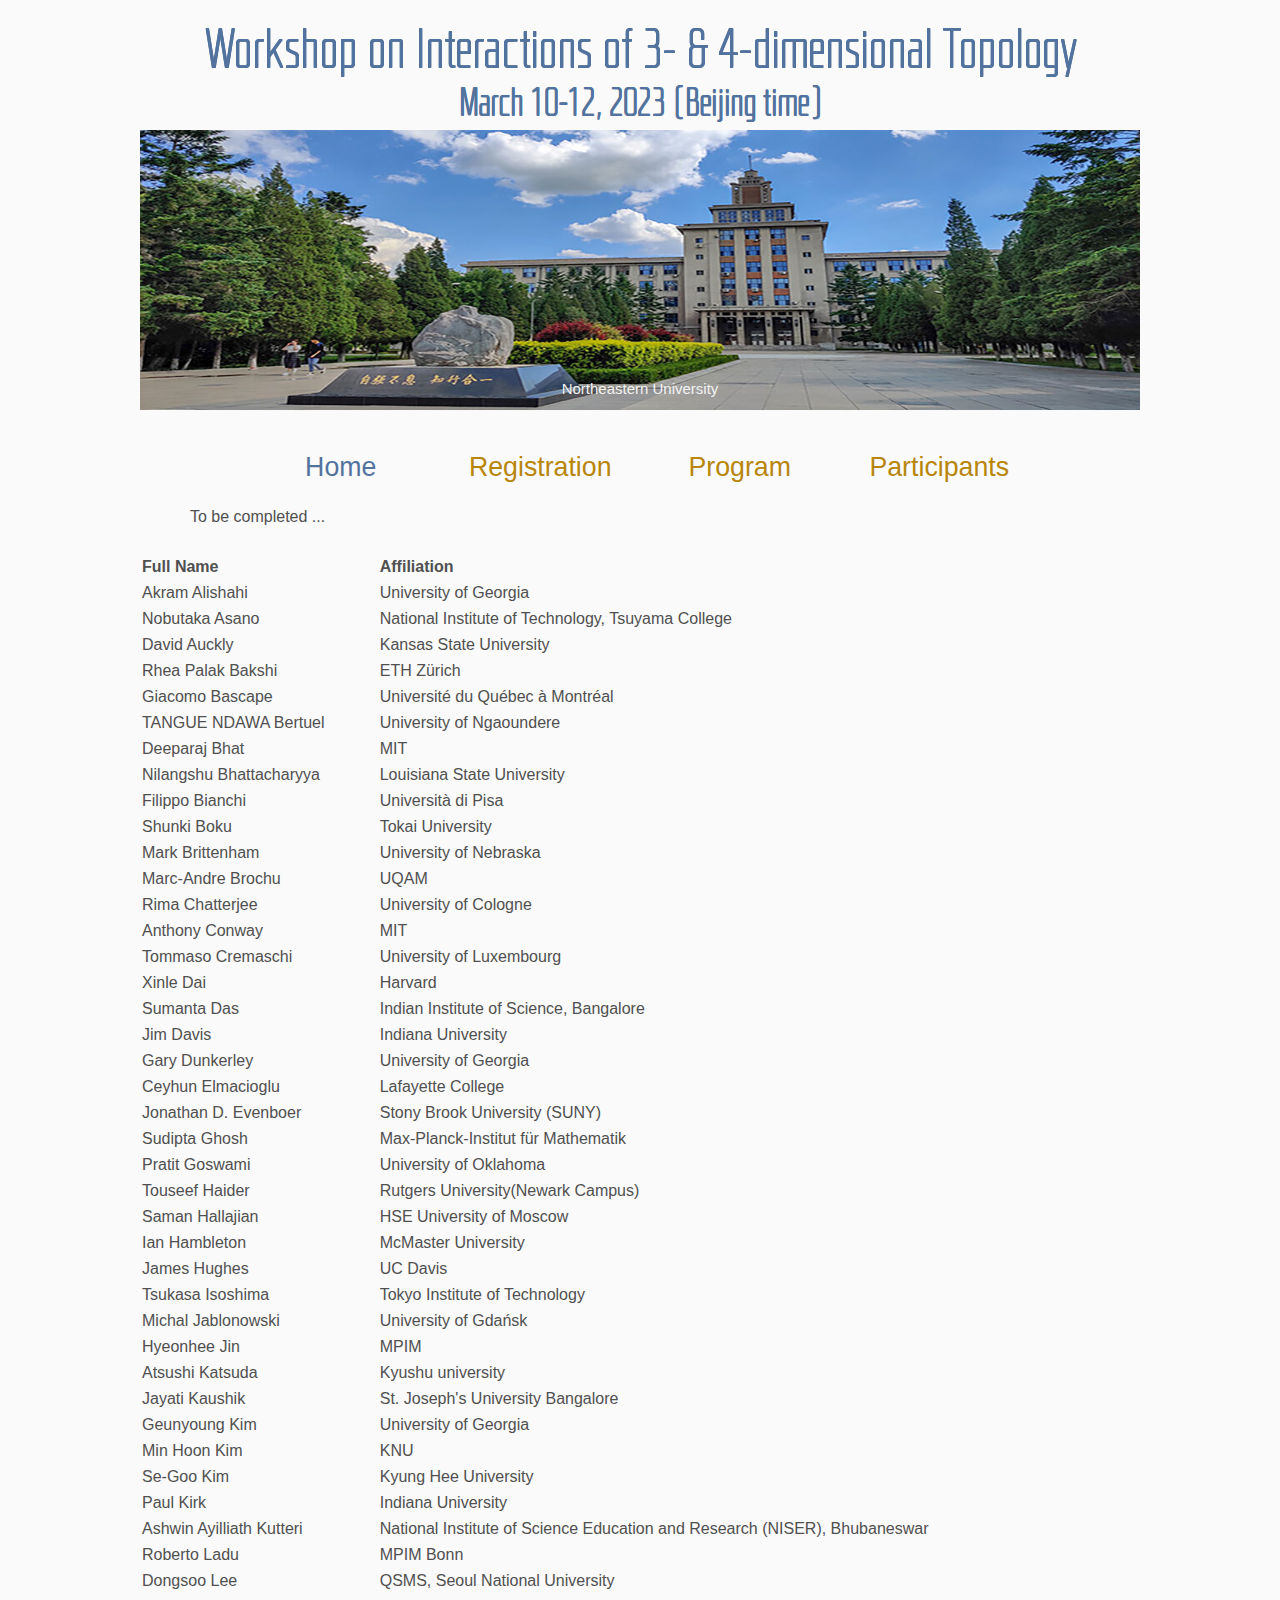
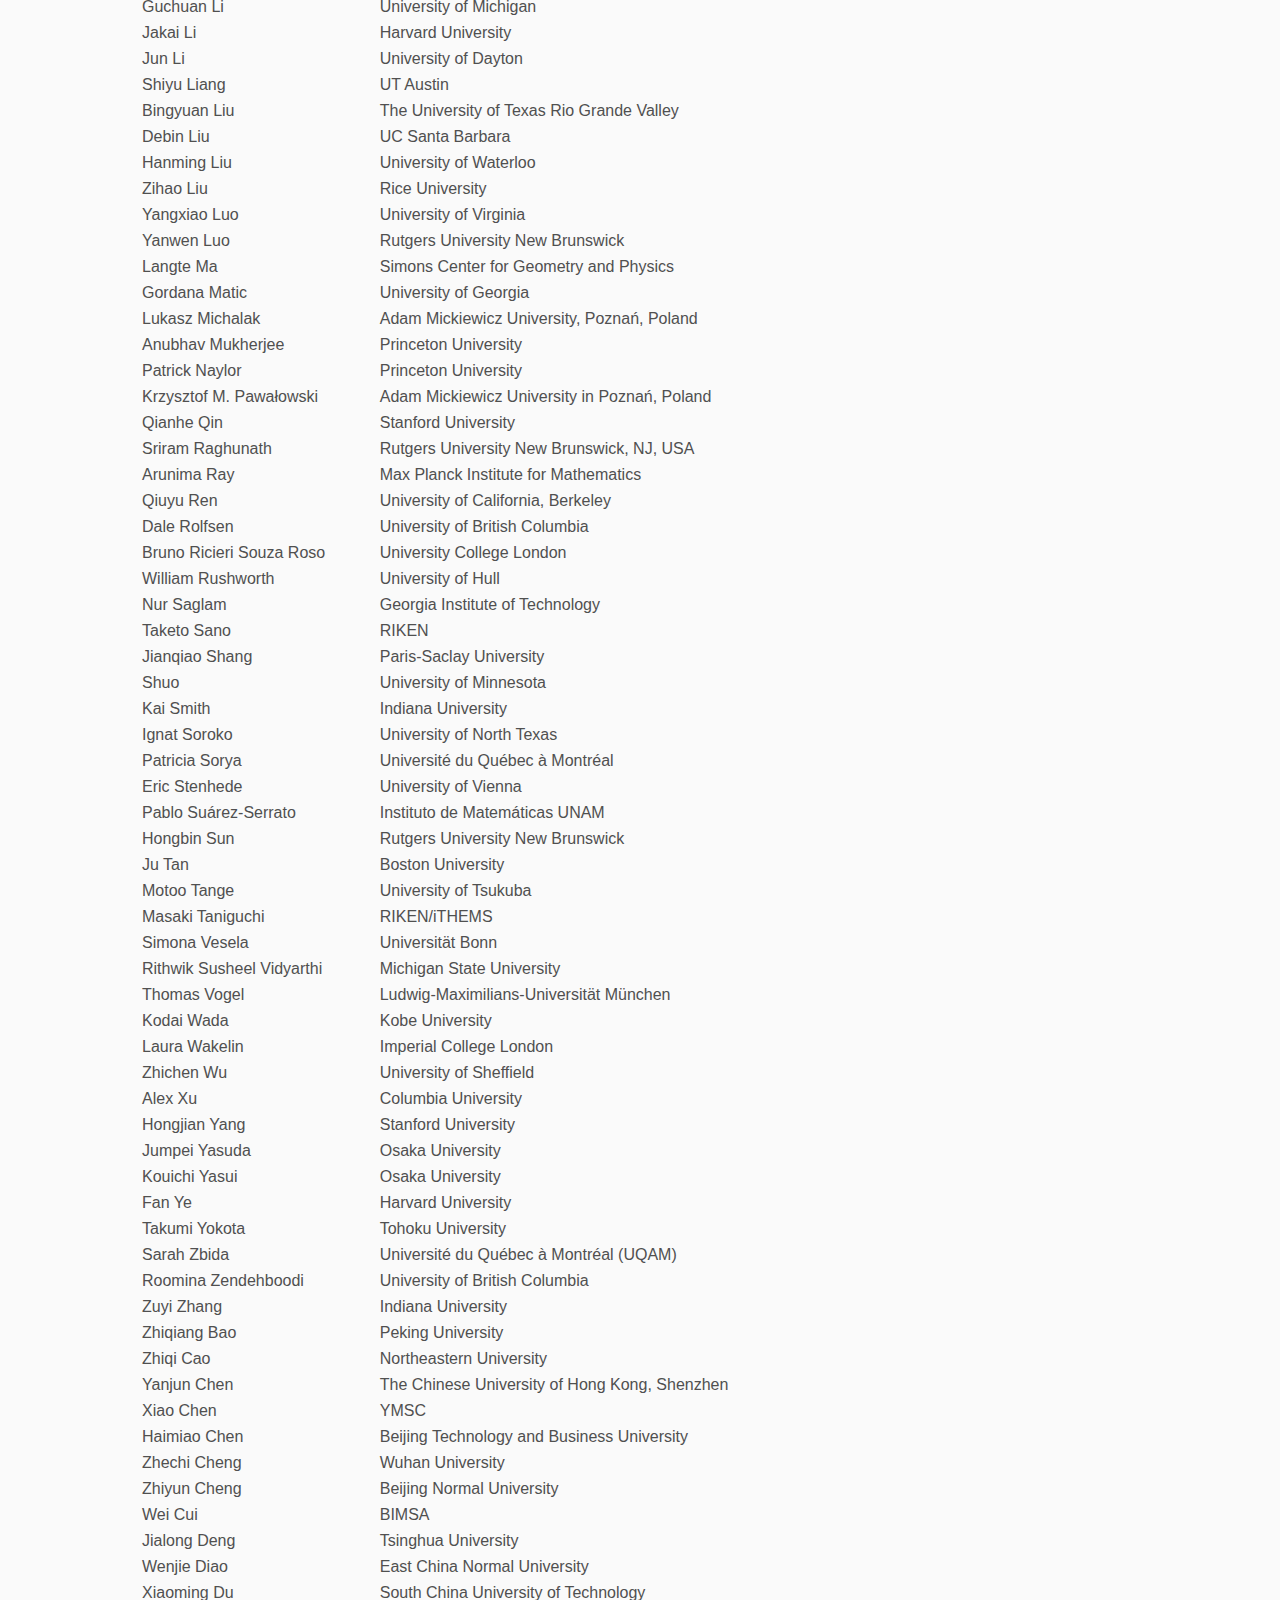
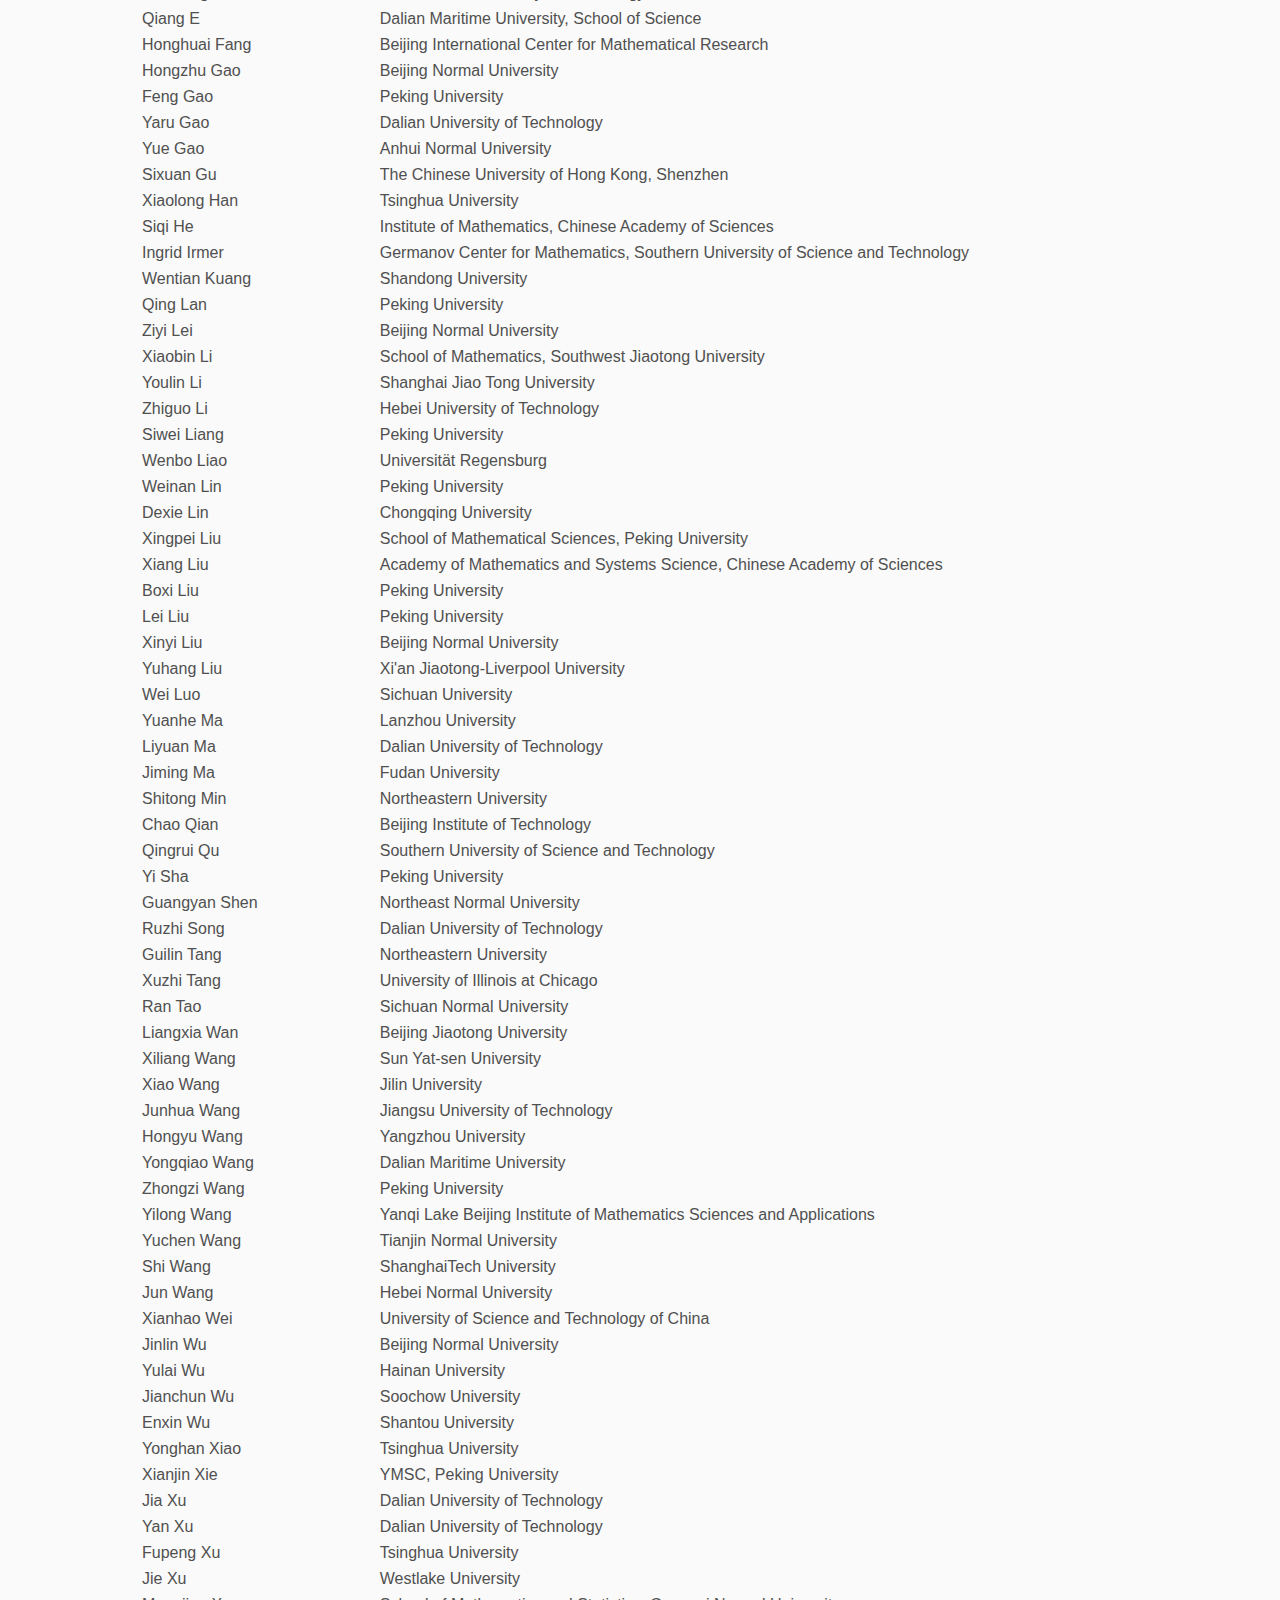
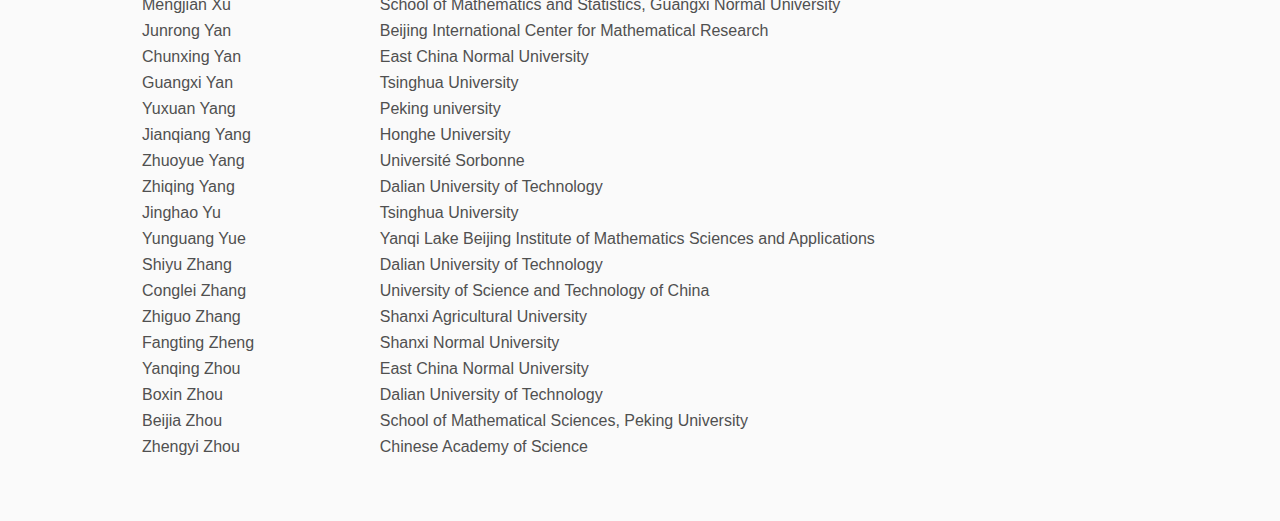
==== commit c5d521ff: "delete redundant names" ====
--- a/directions/index.html
+++ b/directions/index.html
@@ -205,10 +205,7 @@
     <td>Geunyoung Kim</td>
     <td>University of Georgia</td>
   </tr>
-  <tr>
-    <td>Min Hoon Kim</td>
-    <td>KNU</td>
-  </tr>
+  
   <tr>
     <td>Min Hoon Kim</td>
     <td>KNU</td>
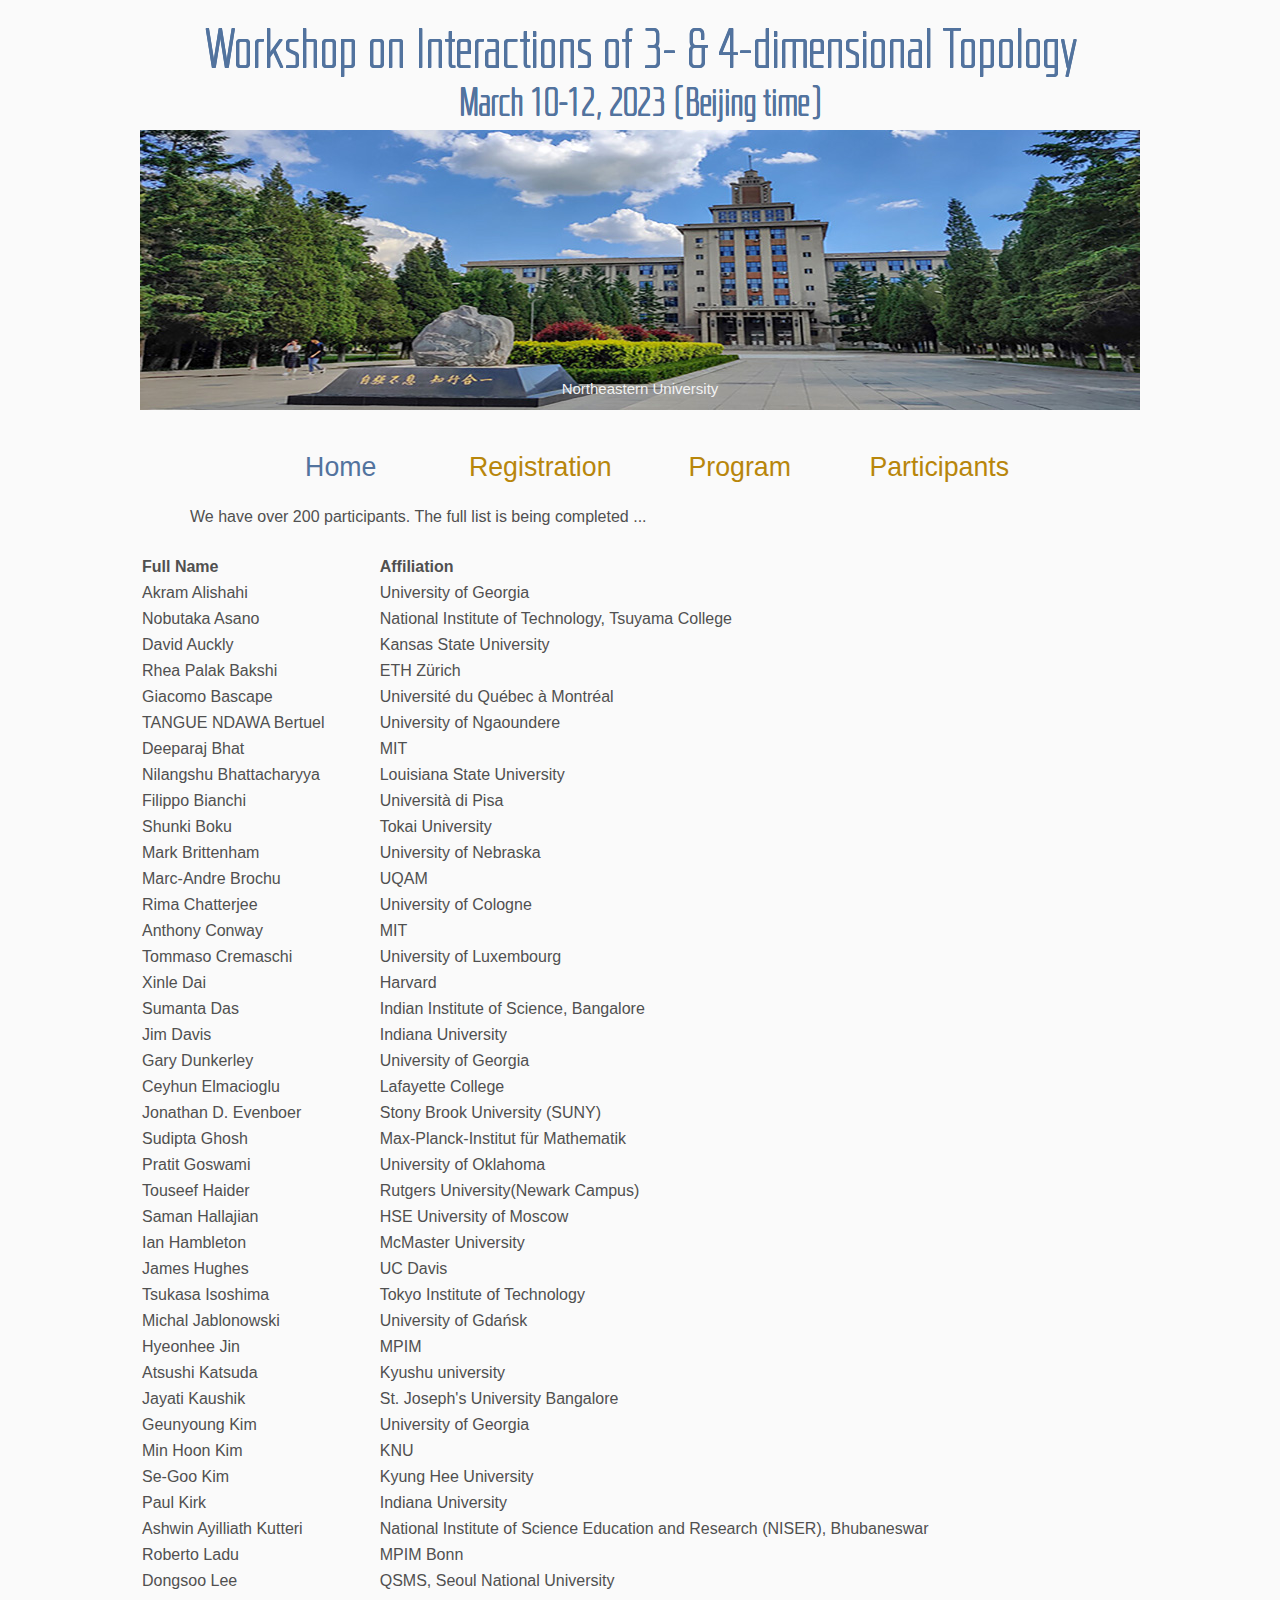
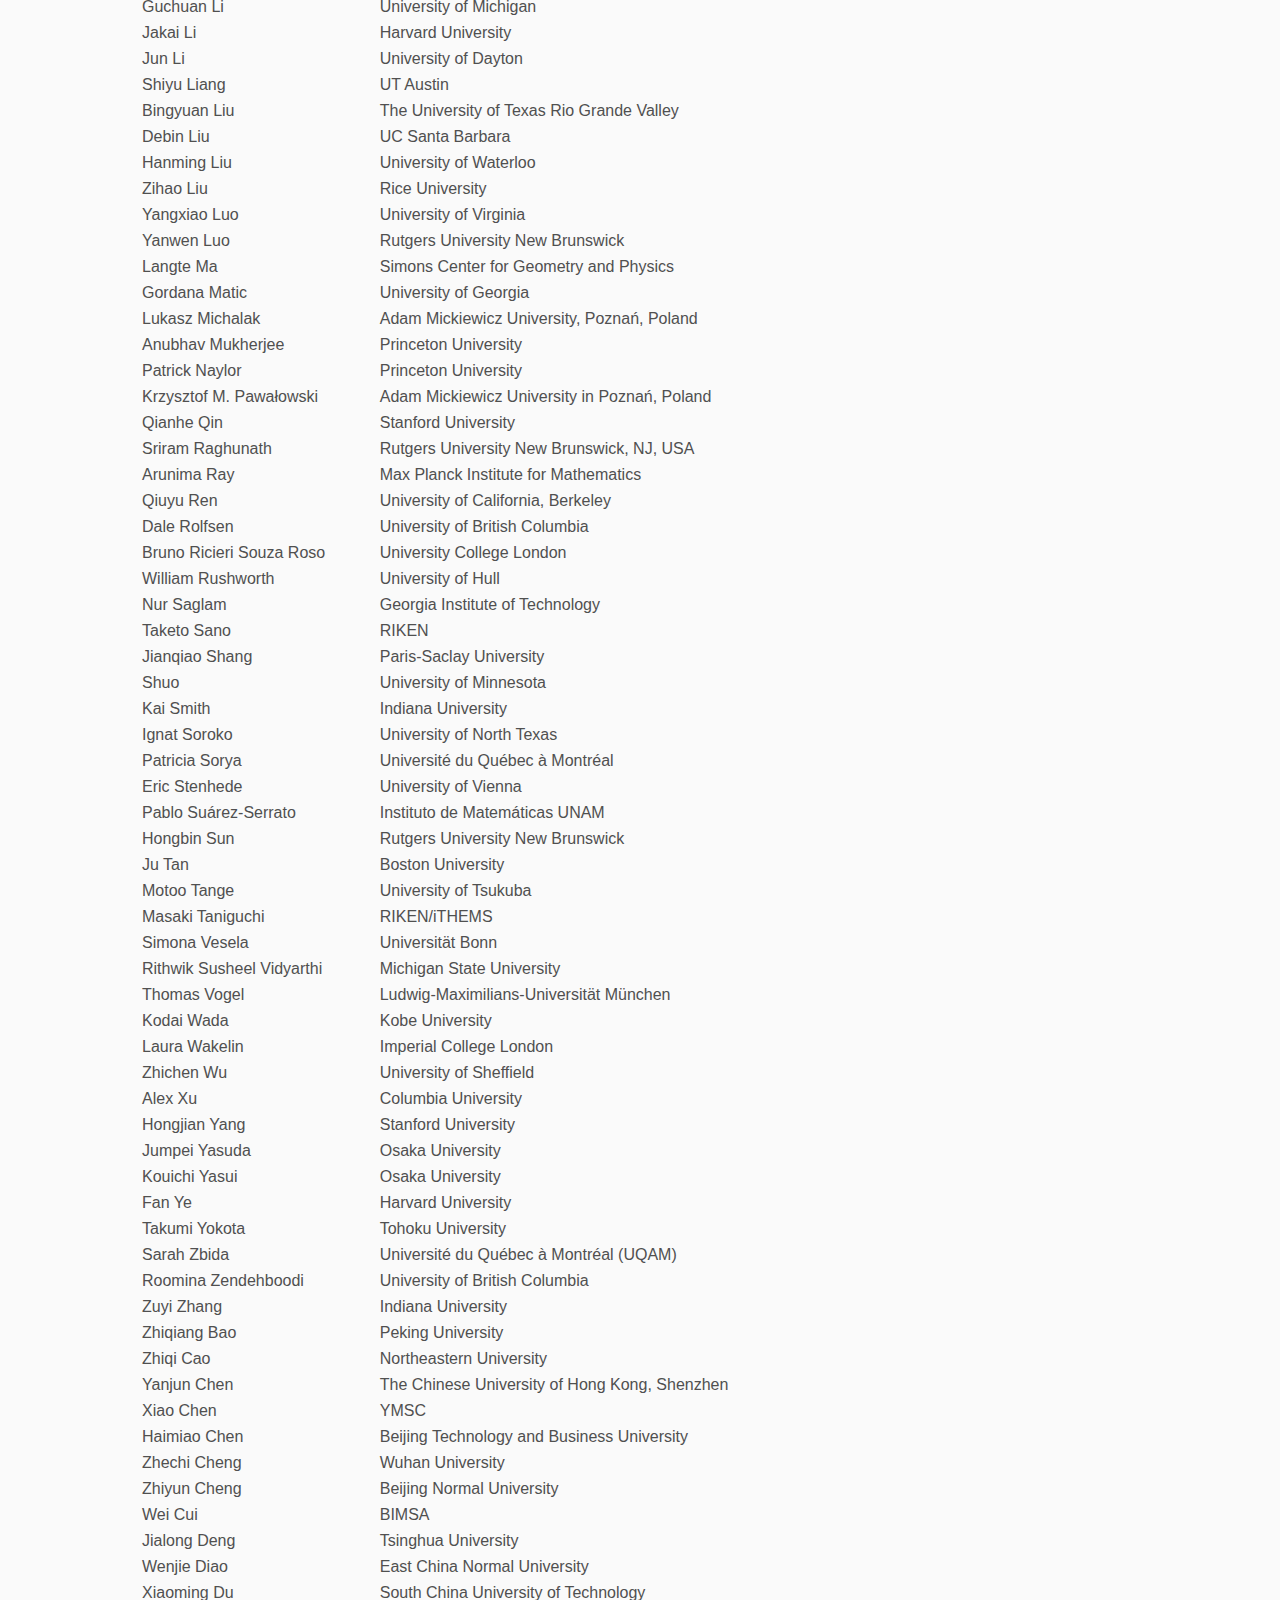
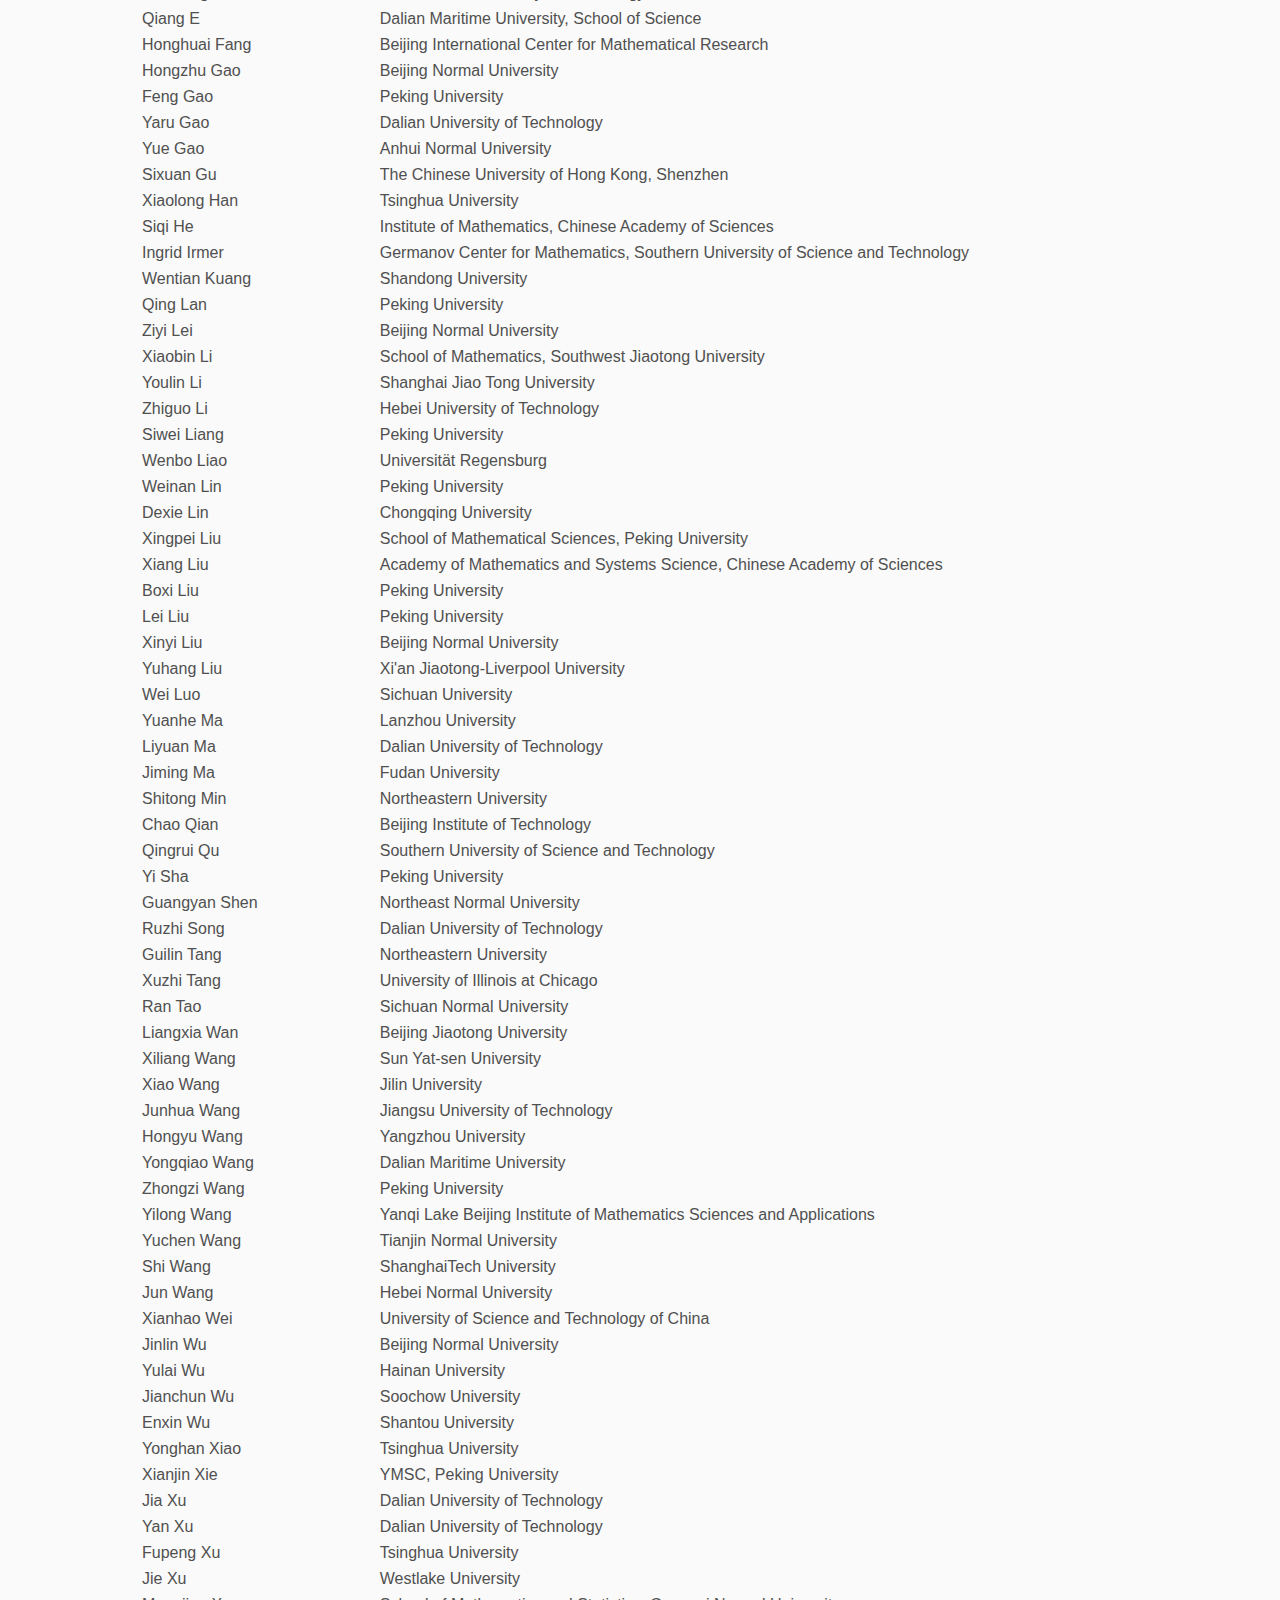
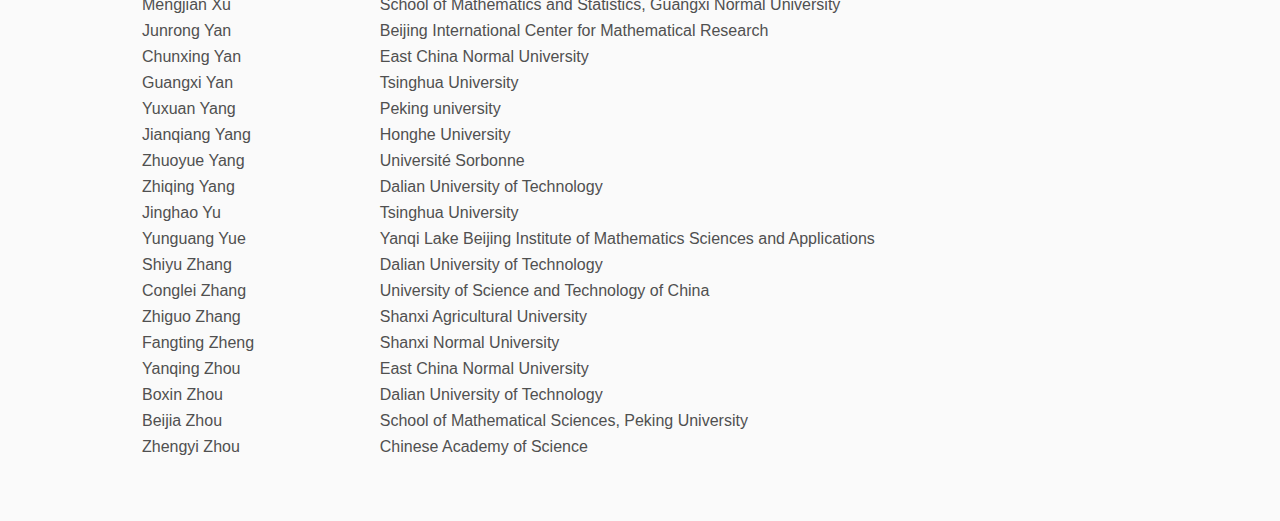
==== commit 6cd1cab6: "Update participant page" ====
--- a/directions/index.html
+++ b/directions/index.html
@@ -59,7 +59,7 @@
         </tr>
     </table> 
  
-<p> To be completed ... </p>
+<p>We have over 200 participants. The full list is being completed ... </p>
 
 <table>
   <tr>
